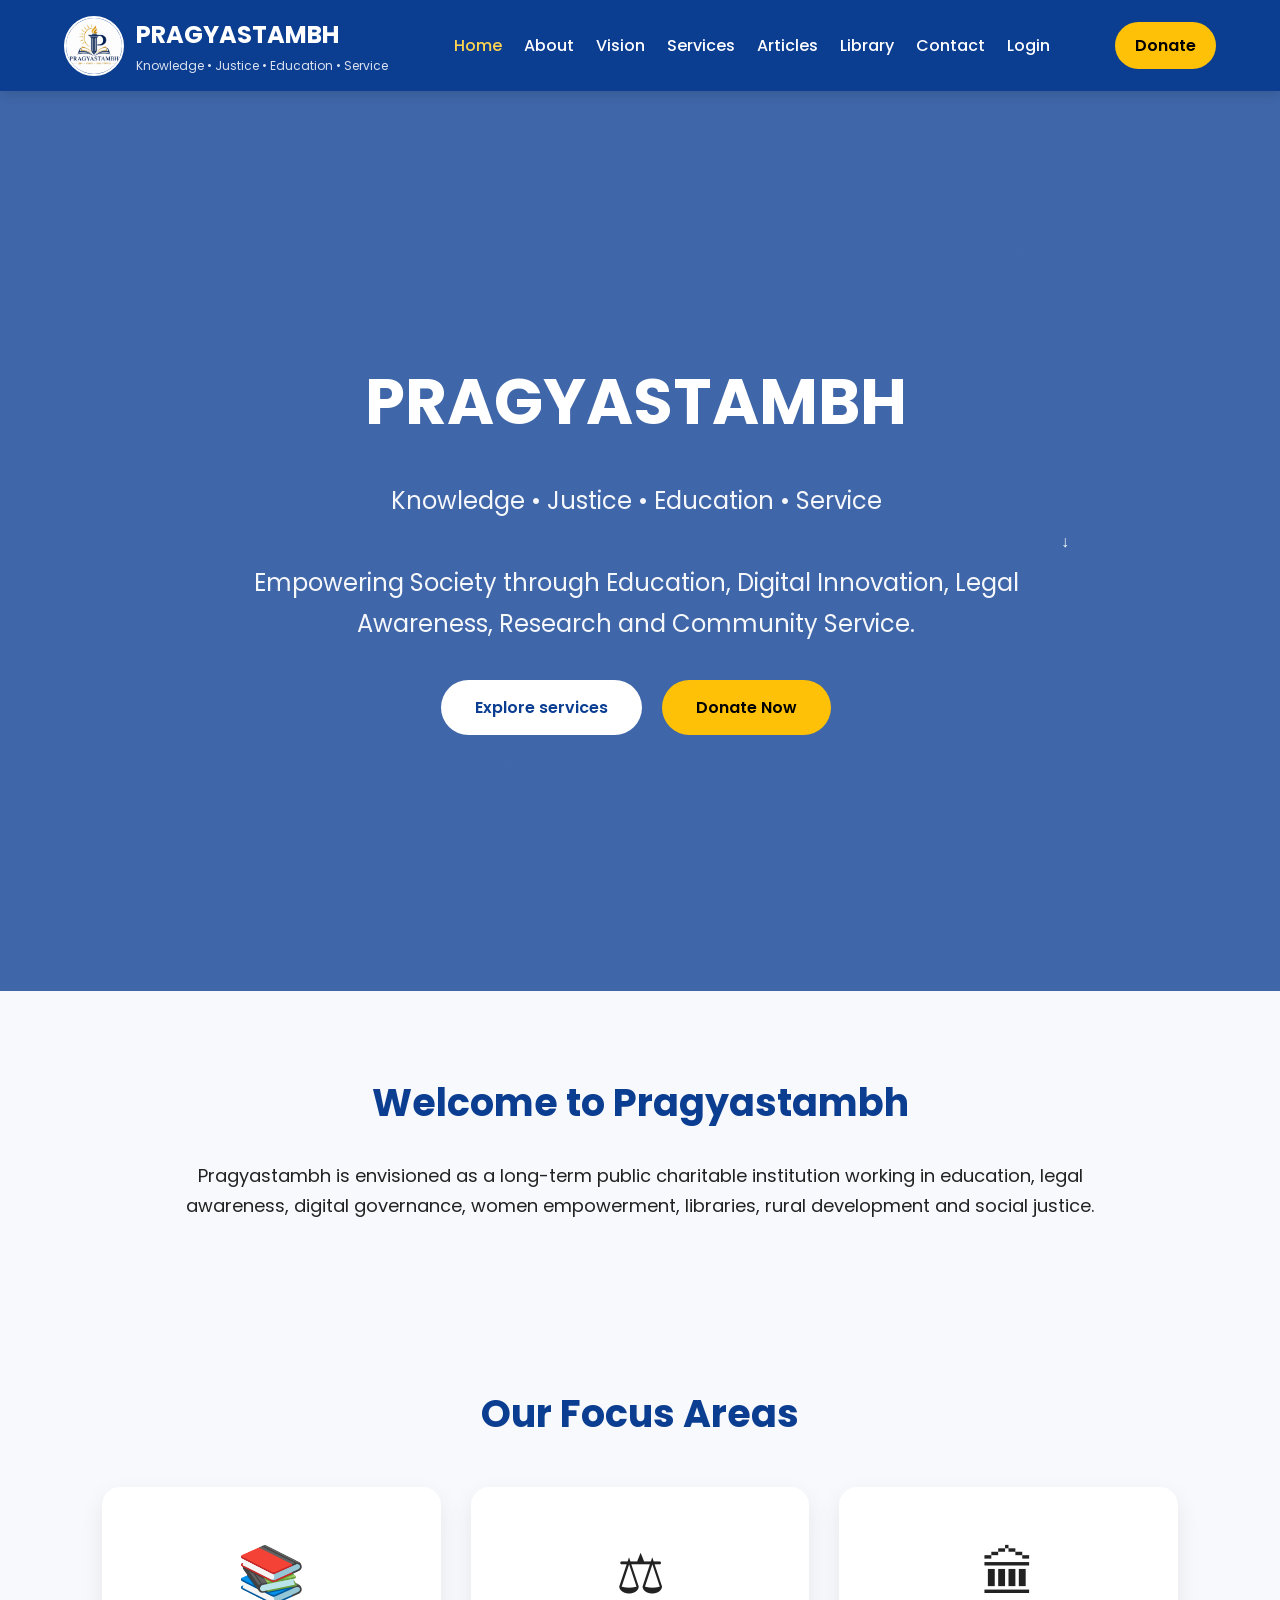
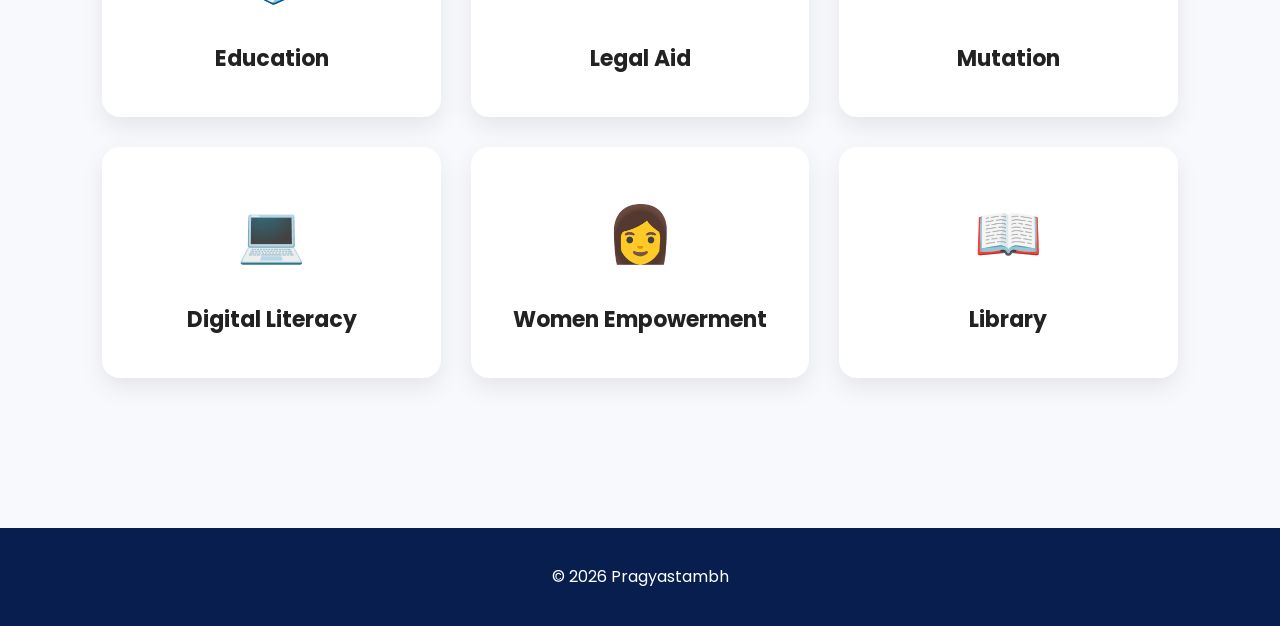
==== index.html @ 7513f8e3 "Update index.html" ====
<!DOCTYPE html>
<html lang="en">

<head>

<meta charset="UTF-8">

<meta name="viewport"
content="width=device-width,initial-scale=1.0">

<title>Pragyastambh</title>

<link rel="preconnect" href="https://fonts.googleapis.com">

<link rel="preconnect"
href="https://fonts.gstatic.com"
crossorigin>

<link href="https://fonts.googleapis.com/css2?family=Poppins:wght@300;400;500;600;700&display=swap"
rel="stylesheet">

<link rel="stylesheet"
href="css/style.css">

<link rel="stylesheet"
href="css/mobile.css">

</head>

<body>

<header>

<header class="header">

<div class="container">

<div class="logo">

<a href="index.html">

<img src="images/logo.png" alt="Logo">

<div>

<h2>PRAGYASTAMBH</h2>

<p>Knowledge • Justice • Education • Service</p>

</div>

</a>

</div>

<nav class="navbar" id="navbar">

<a class="active" href="index.html">Home</a>

<a href="about.html">About</a>

<a href="vision.html">Vision</a>

<a href="services.html">Services</a>

<a href="articles.html">Articles</a>

<a href="library.html">Library</a>

<a href="contact.html">Contact</a>

<a href="login.html">Login</a>

</nav>

<a href="donate.html" class="donate-btn">

Donate

</a>

<button class="menu-toggle" id="menu-toggle">

☰

</button>

</div>

</header>

<section class="hero">

<div class="overlay">

<h1>

PRAGYASTAMBH 

</h1>

<p>

Knowledge • Justice • Education • Service

<br><br>

Empowering Society through Education,
Digital Innovation, Legal Awareness,
Research and Community Service.

</p>

<div class="buttons">

<a href="services.html">

Explore services

</a>

<a href="donate.html">

Donate Now

</a>

</div>

</div>
<div class="scroll-down">

↓

</div>

</section>


<section class="intro">

<h2>

Welcome to Pragyastambh

</h2>

<p>

Pragyastambh is envisioned as a long-term public charitable institution working in education, legal awareness, digital governance, women empowerment, libraries, rural development and social justice.

</p>

</section>

<section class="services">

<h2>

Our Focus Areas

</h2>

<div class="grid">

<div>

📚

<h3>Education</h3>

</div>

<div>

⚖

<h3>Legal Aid</h3>

</div>

<div>

🏛

<h3>Mutation</h3>

</div>

<div>

💻

<h3>Digital Literacy</h3>

</div>

<div>

👩

<h3>Women Empowerment</h3>

</div>

<div>

📖

<h3>Library</h3>

</div>

</div>

</section>

<footer>

© 2026 Pragyastambh

</footer>

<script src="js/script.js"></script>
  <script src="js/menu.js"></script>

</body>

</html>
---- css/style.css ----
/* ===========================
   PRAGYASTAMBH THEME
   Version 1.0
=========================== */

*{
margin:0;
padding:0;
box-sizing:border-box;
}

html{
scroll-behavior:smooth;
}

body{

font-family:'Poppins',sans-serif;

background:#f7f9fc;

color:#222;

line-height:1.7;

}

/* =======================
HEADER
======================= */


.header{
    position:sticky;
    top:0;
    width:100%;
    background:#0B3D91;
    z-index:1000;
    box-shadow:0 2px 12px rgba(0,0,0,.15);
}

.container{
    width:90%;
    max-width:1200px;
    margin:auto;
    display:flex;
    align-items:center;
    justify-content:space-between;
    padding:15px 0;
}

.logo a{
    display:flex;
    align-items:center;
    gap:12px;
    text-decoration:none;
    color:#fff;
}

.logo img{
    width:60px;
    height:60px;
    border-radius:50%;
    object-fit:cover;
    background:#fff;
    border:2px solid #fff;
}

.logo h2{
    font-size:24px;
    margin:0;
}

.logo p{
    font-size:12px;
    margin:0;
    opacity:.85;
}

.navbar{
    display:flex;
    gap:22px;
}

.navbar a{
    color:#fff;
    text-decoration:none;
    font-weight:500;
    transition:.3s;
}

.navbar a:hover,
.navbar a.active{
    color:#FFD54F;
}

.donate-btn{
    background:#FFC107;
    color:#000;
    text-decoration:none;
    padding:10px 20px;
    border-radius:30px;
    font-weight:600;
}

.menu-toggle{
    display:none;
    font-size:28px;
    color:#fff;
    background:none;
    border:none;
    cursor:pointer;
}
/* Login Button */

.login{

border:2px solid white;

padding:9px 22px;

border-radius:40px;

}

/* =======================
HERO
======================= */

.hero{

height:100vh;

background:

linear-gradient(

rgba(11,61,145,.78),

rgba(11,61,145,.78)

),

url("../images/hero.jpg");

background-size:cover;

background-position:center;

display:flex;

justify-content:center;

align-items:center;

text-align:center;

color:white;

padding:20px;
background-repeat:no-repeat;

}

.overlay{

max-width:850px;

}

.hero h1{
    font-size:clamp(38px,6vw,64px);
    margin-bottom:25px;
    font-weight:700;
   }

.hero p{
    font-size:clamp(18px,2.5vw,24px);
    opacity:.95;
    margin-bottom:35px;
}


.buttons{

display:flex;

justify-content:center;

gap:20px;

}

.buttons a{

text-decoration:none;

padding:14px 34px;

border-radius:50px;

font-weight:600;

transition:.3s;

}

.buttons a:first-child{

background:white;

color:#0B3D91;

}

.buttons a:last-child{

background:#FFC107;

color:#000;

}

.buttons a:hover{

transform:translateY(-3px);

}

/* =======================
SECTION
======================= */

section{

padding:80px 8%;

}

section h2{

text-align:center;

font-size:38px;

margin-bottom:25px;

color:#0B3D91;

}

/* =======================
INTRO
======================= */

.intro p{

max-width:950px;

margin:auto;

font-size:18px;

text-align:center;

}

/* =======================
SERVICE GRID
======================= */

.grid{

display:grid;

grid-template-columns:

repeat(auto-fit,minmax(260px,1fr));

gap:30px;

margin-top:40px;

}

.grid div{

background:white;

padding:40px;

border-radius:18px;

text-align:center;

box-shadow:0 10px 25px rgba(0,0,0,.08);

transition:.3s;

}

.grid div:hover{

transform:translateY(-8px);

}

.grid div{

font-size:55px;

}

.grid h3{

margin-top:20px;

font-size:22px;

}

/* =======================
FOOTER
======================= */

footer{

background:#081E4F;

color:white;

text-align:center;

padding:35px;

margin-top:70px;

  }
---- css/mobile.css ----
@media (max-width:768px){

.container{
    flex-wrap:wrap;
    padding:12px 0;
}

.menu-toggle{
    display:block;
    font-size:34px;
}

.navbar{
    display:none;
    flex-direction:column;
    width:100%;
    background:#0B3D91;
    margin-top:15px;
    padding:15px 0;
    border-top:1px solid rgba(255,255,255,.2);
}

.navbar.show{
    display:flex;
}

.navbar a{
    padding:14px 20px;
    font-size:17px;
    text-align:center;
}

.donate-btn{
    display:none;
}

.logo img{
    width:50px;
    height:50px;
}

.logo h2{
    font-size:18px;
}

.logo p{
    font-size:10px;
}

.hero{
    min-height:100vh;
    padding:40px 20px;
}

.hero h1{
    font-size:42px;
    line-height:1.25;
}

.hero p{
    font-size:20px;
    line-height:1.7;
}

.buttons{
    flex-direction:column;
    gap:18px;
}

.buttons a{
    width:100%;
    max-width:320px;
    margin:auto;
    text-align:center;
}

section{
    padding:60px 20px;
}

section h2{
    font-size:32px;
}

.intro p{
    font-size:17px;
}

.grid{
    grid-template-columns:1fr;
    gap:20px;
}

.grid div{
    padding:30px;
}

footer{
    padding:25px;
}

}
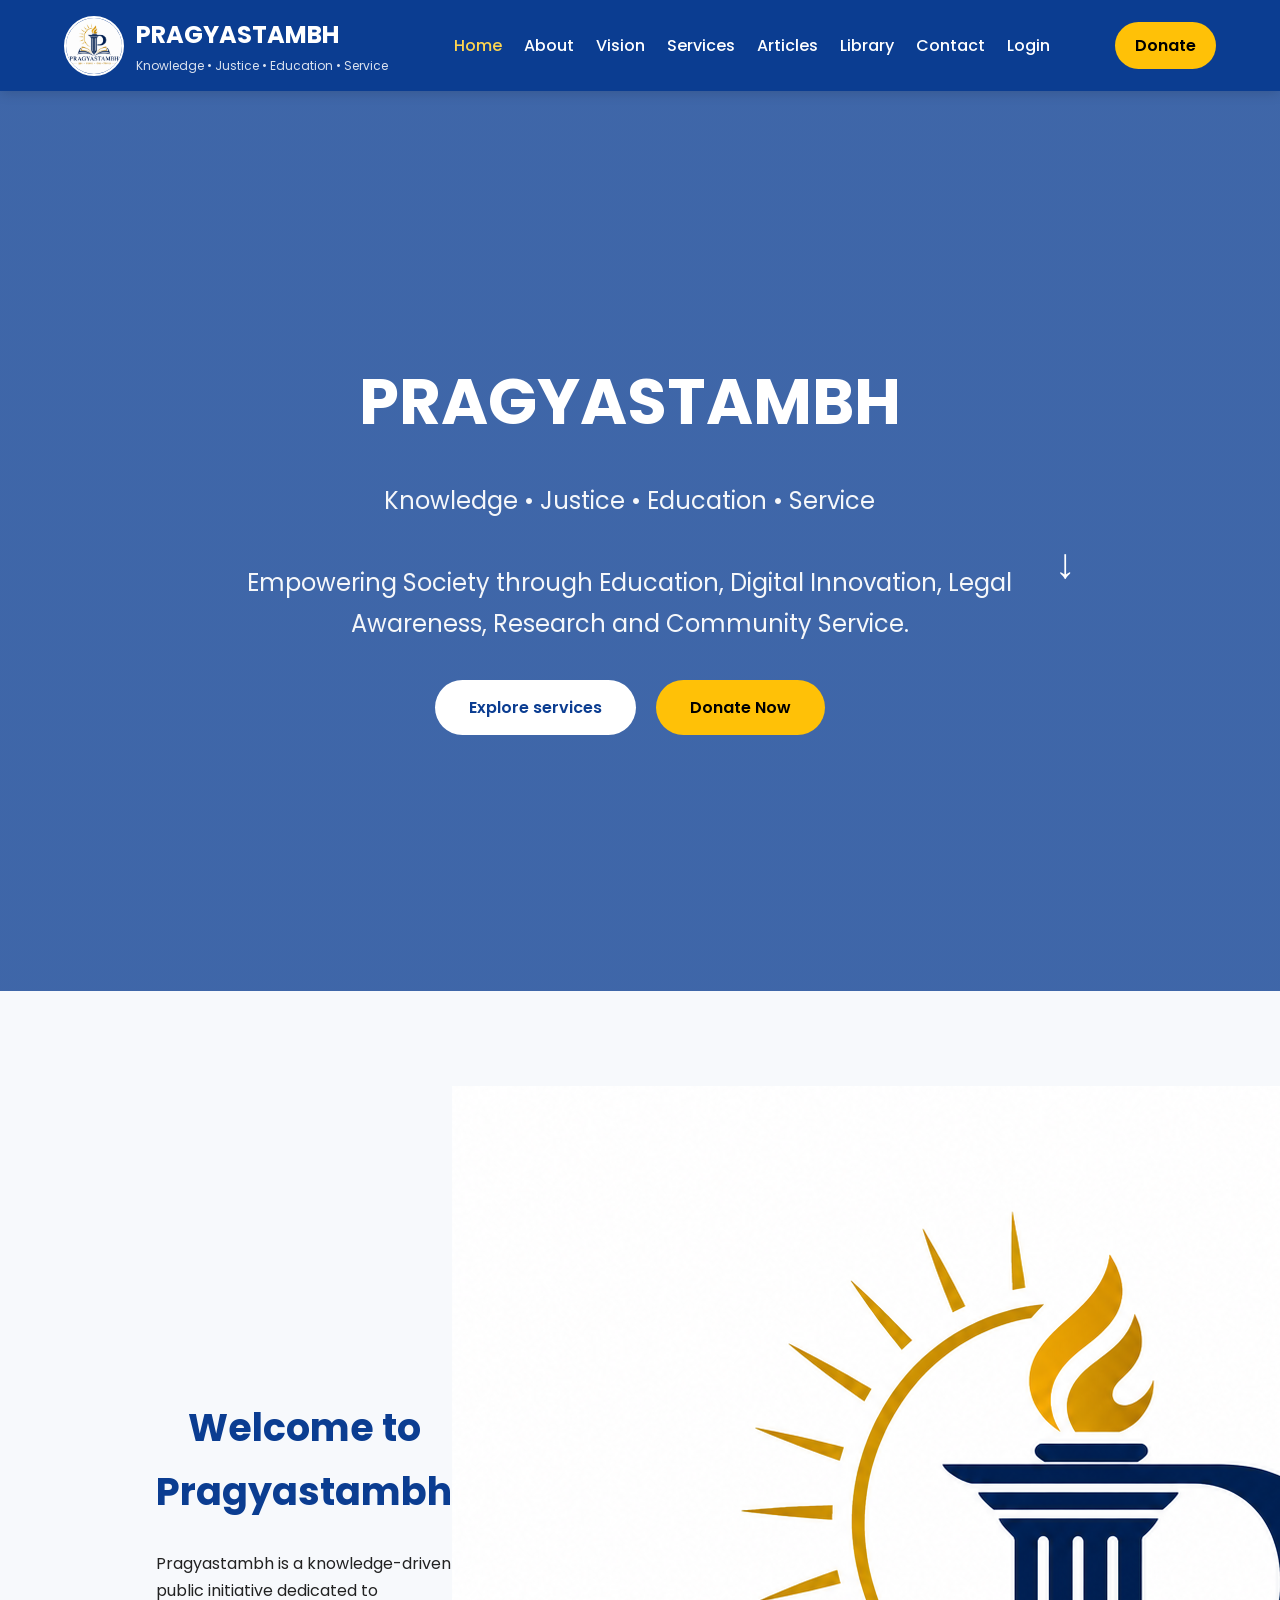
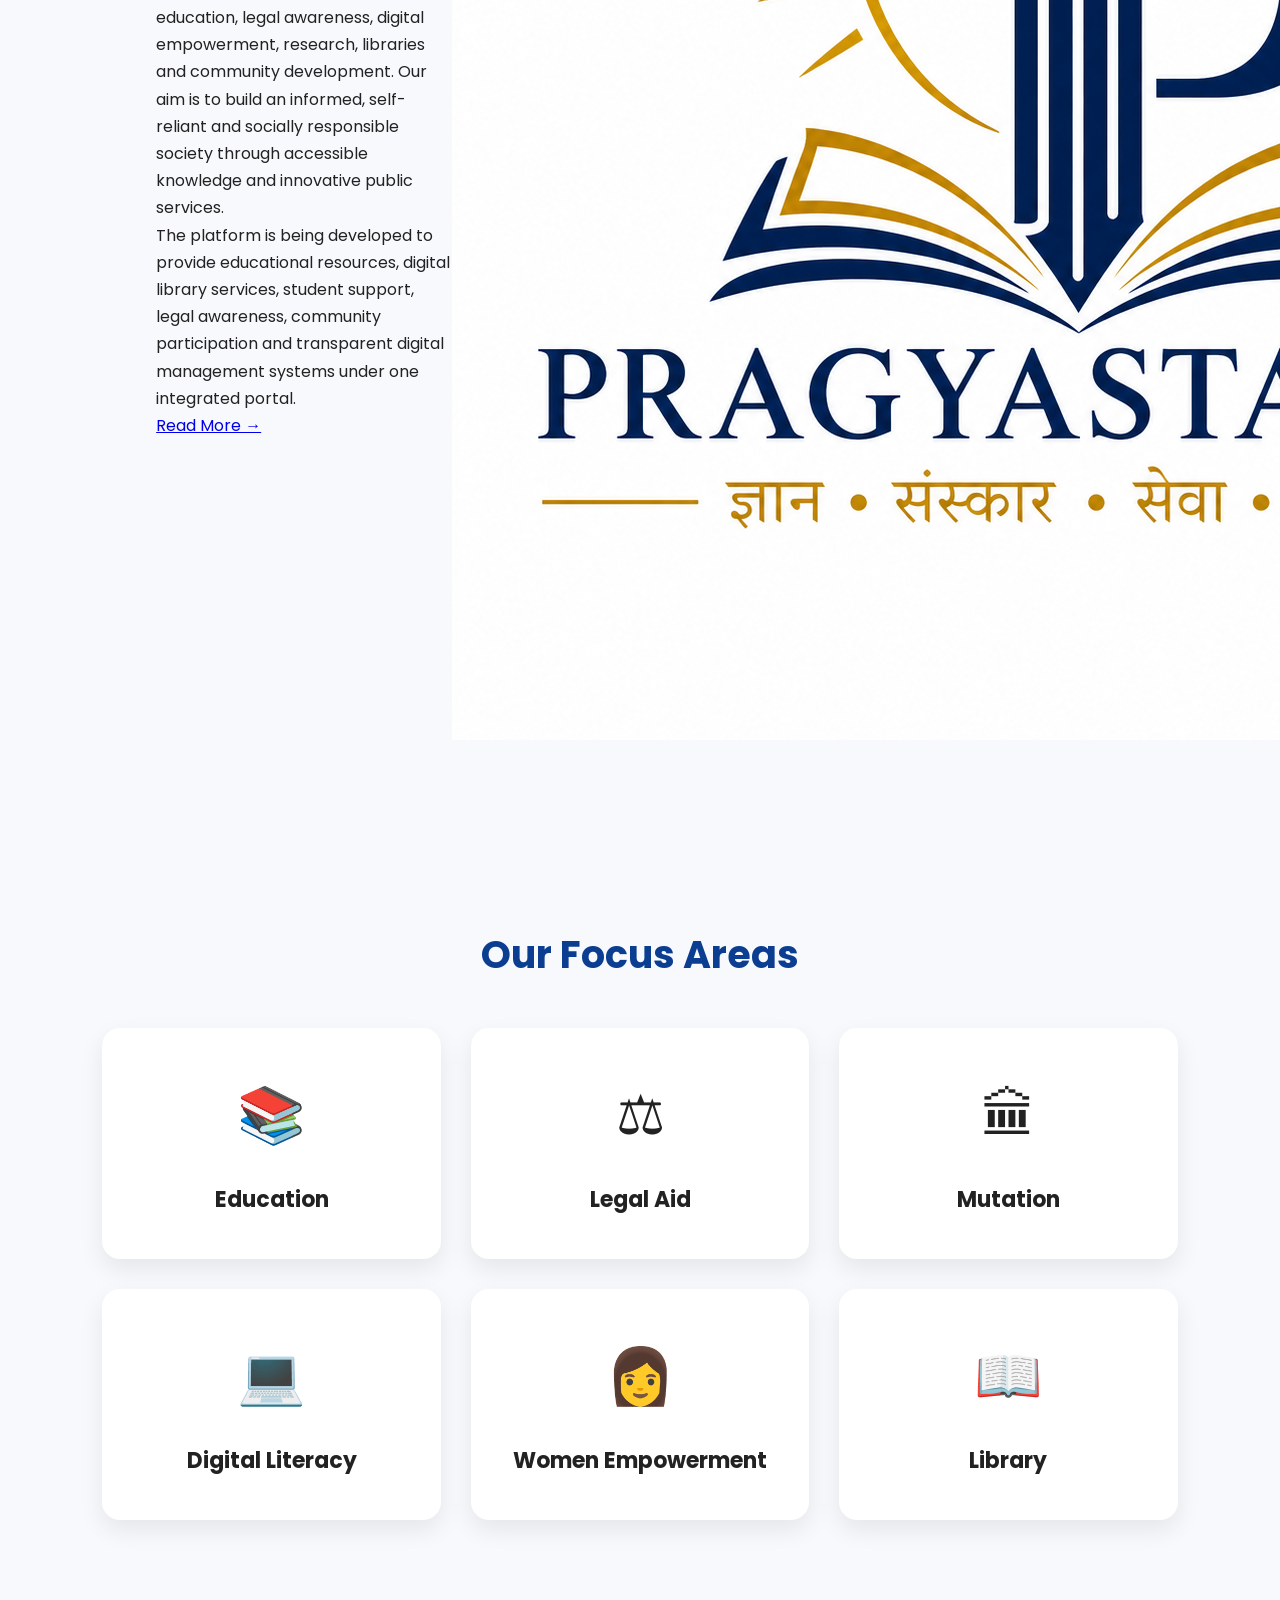
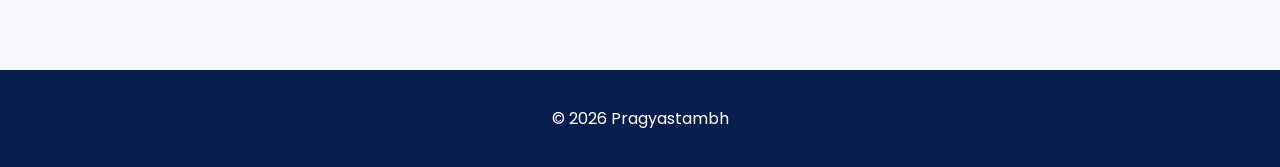
==== commit 97bbe284: "Update index.html" ====
--- a/index.html
+++ b/index.html
@@ -137,19 +137,41 @@
 </section>
 
 
-<section class="intro">
-
-<h2>
-
-Welcome to Pragyastambh
-
-</h2>
+<section class="welcome">
+
+<div class="container">
+
+<div class="welcome-text">
+
+<h2>Welcome to Pragyastambh</h2>
 
 <p>
 
-Pragyastambh is envisioned as a long-term public charitable institution working in education, legal awareness, digital governance, women empowerment, libraries, rural development and social justice.
+Pragyastambh is a knowledge-driven public initiative dedicated to education, legal awareness, digital empowerment, research, libraries and community development. Our aim is to build an informed, self-reliant and socially responsible society through accessible knowledge and innovative public services.
 
 </p>
+
+<p>
+
+The platform is being developed to provide educational resources, digital library services, student support, legal awareness, community participation and transparent digital management systems under one integrated portal.
+
+</p>
+
+<a href="about.html" class="read-btn">
+
+Read More →
+
+</a>
+
+</div>
+
+<div class="welcome-image">
+
+<img src="images/logo.png" alt="Pragyastambh Logo">
+
+</div>
+
+</div>
 
 </section>
 
--- a/css/style.css
+++ b/css/style.css
@@ -226,6 +226,41 @@
 transform:translateY(-3px);
 
 }
+.scroll-down{
+
+margin-top:45px;
+
+font-size:42px;
+
+animation: bounce 2s infinite;
+
+color:white;
+
+text-align:center;
+
+}
+
+@keyframes bounce{
+
+0%,20%,50%,80%,100%{
+
+transform:translateY(0);
+
+}
+
+40%{
+
+transform:translateY(-12px);
+
+}
+
+60%{
+
+transform:translateY(-6px);
+
+}
+
+   }
 
 /* =======================
 SECTION
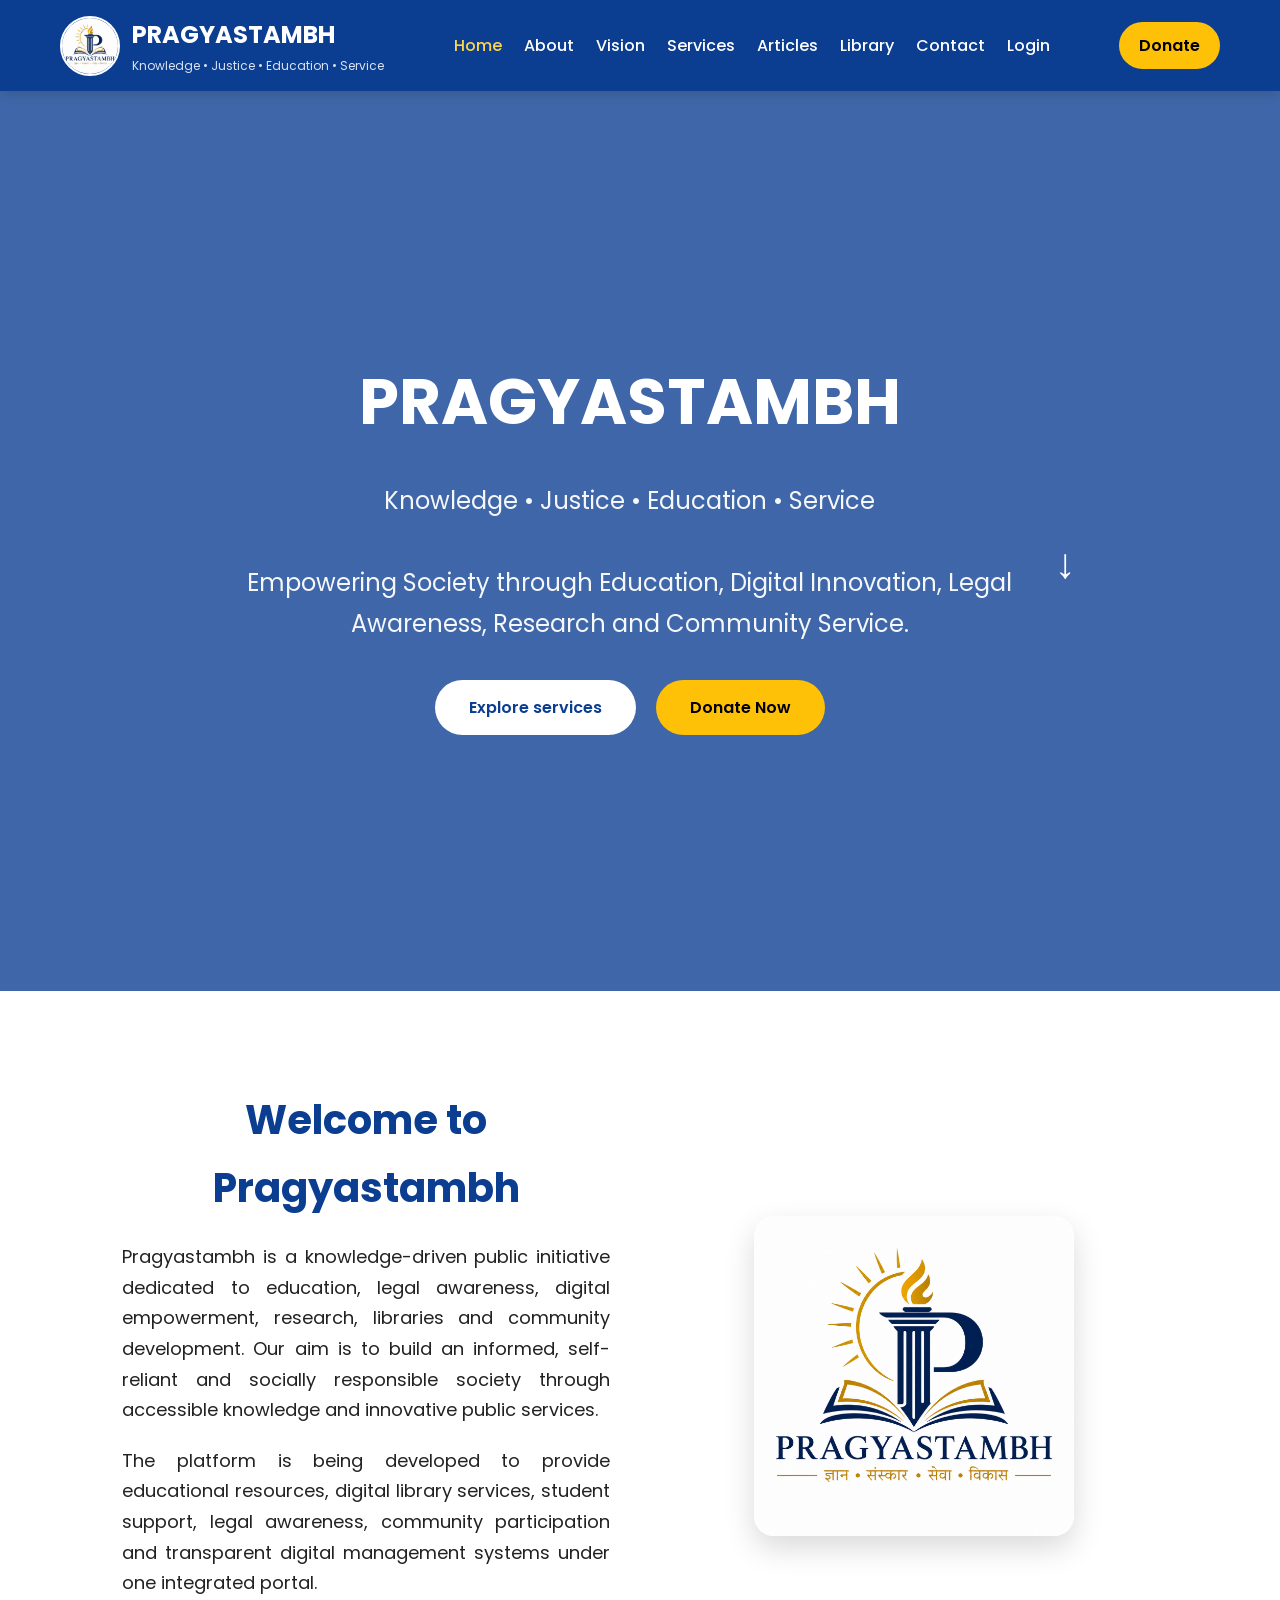
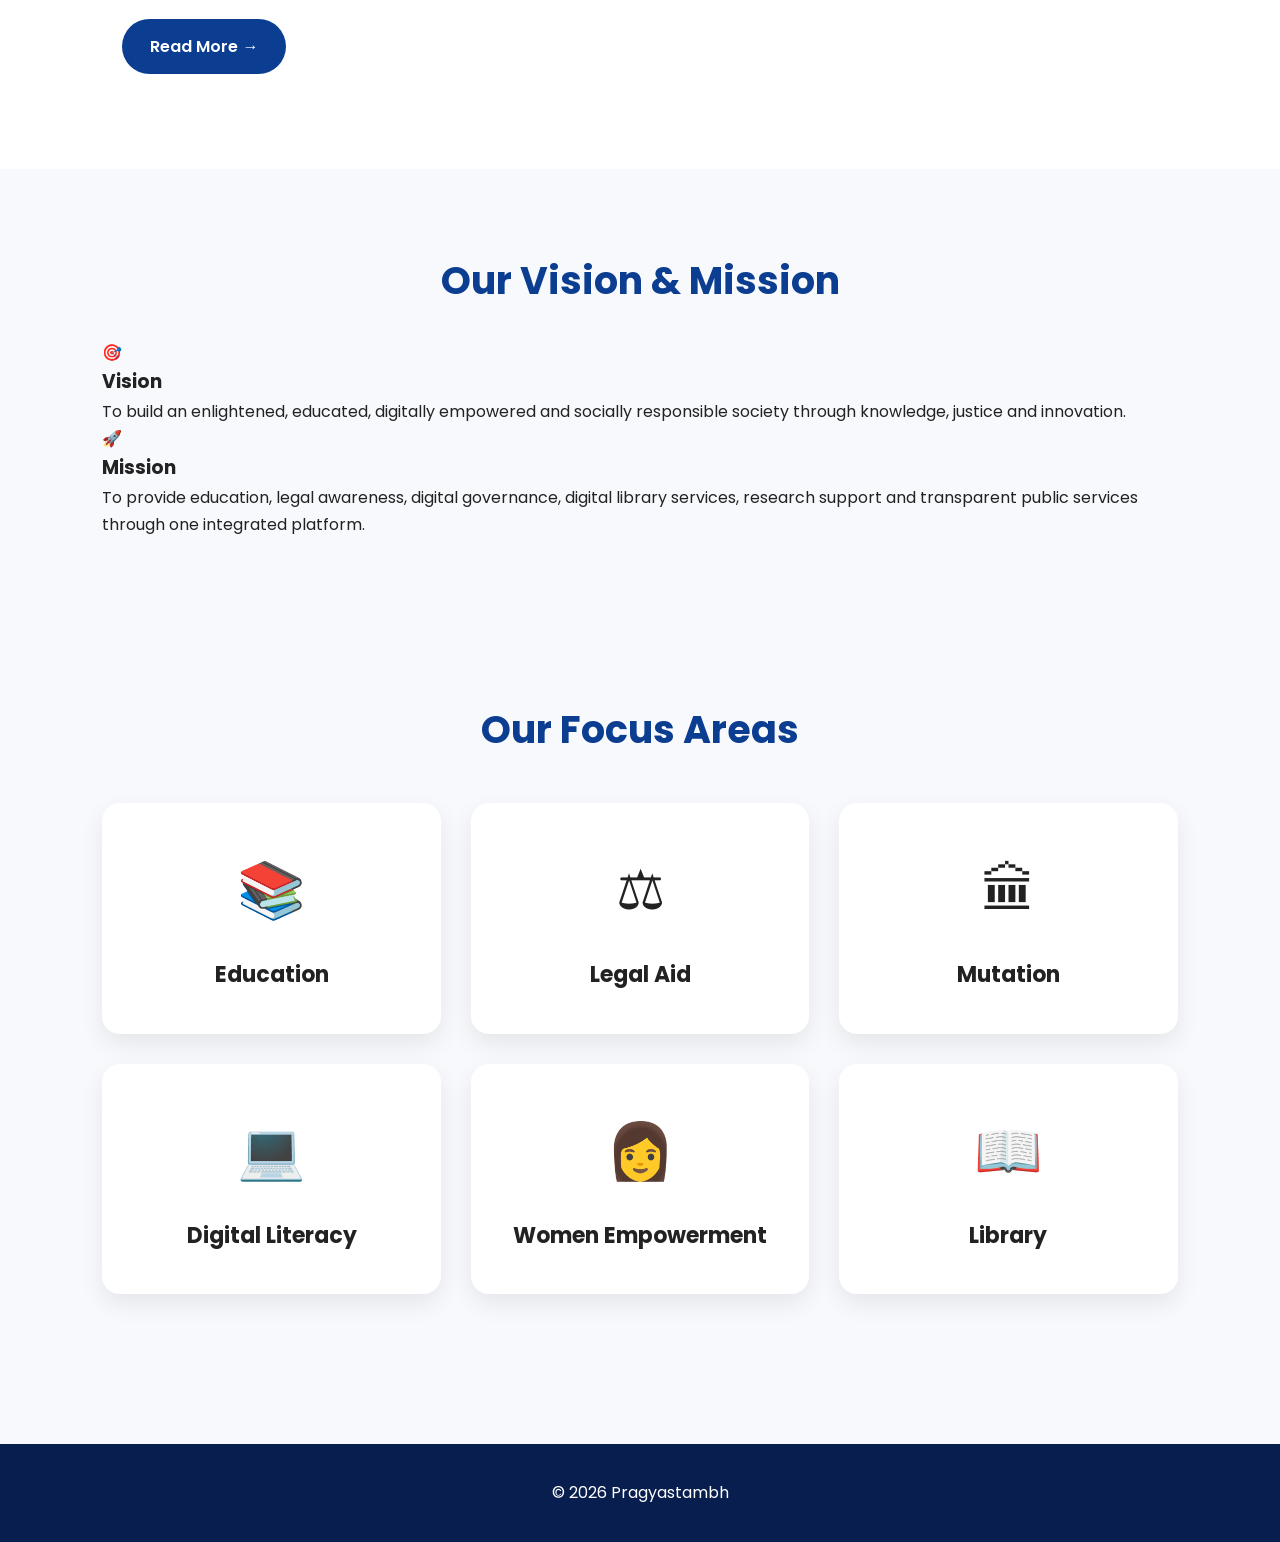
==== commit d72bd441: "Update index.html" ====
--- a/index.html
+++ b/index.html
@@ -174,7 +174,41 @@
 </div>
 
 </section>
-
+  
+<section class="vision">
+
+<h2>Our Vision & Mission</h2>
+
+<div class="vision-grid">
+
+<div class="vision-box">
+
+<div class="icon">🎯</div>
+
+<h3>Vision</h3>
+
+<p>
+To build an enlightened, educated, digitally empowered and socially responsible society through knowledge, justice and innovation.
+</p>
+
+</div>
+
+<div class="vision-box">
+
+<div class="icon">🚀</div>
+
+<h3>Mission</h3>
+
+<p>
+To provide education, legal awareness, digital governance, digital library services, research support and transparent public services through one integrated platform.
+</p>
+
+</div>
+
+</div>
+
+  </section>
+  
 <section class="services">
 
 <h2>
--- a/css/style.css
+++ b/css/style.css
@@ -22,6 +22,7 @@
 color:#222;
 
 line-height:1.7;
+overflow-x: hidden;
 
 }
 
@@ -40,13 +41,13 @@
 }
 
 .container{
-    width:90%;
+    width:100%;
     max-width:1200px;
-    margin:auto;
+    margin:0 auto;
+    padding:15px 20px;
     display:flex;
     align-items:center;
     justify-content:space-between;
-    padding:15px 0;
 }
 
 .logo a{
@@ -299,7 +300,101 @@
 text-align:center;
 
 }
-
+/* =======================
+WELCOME
+======================= */
+
+.welcome{
+
+background:#ffffff;
+
+}
+
+.welcome .container{
+
+display:flex;
+
+align-items:center;
+
+justify-content:space-between;
+
+gap:60px;
+
+}
+
+.welcome-text{
+
+flex:1;
+
+}
+
+.welcome-text h2{
+
+font-size:40px;
+
+color:#0B3D91;
+
+margin-bottom:20px;
+
+}
+
+.welcome-text p{
+
+font-size:18px;
+
+margin-bottom:20px;
+
+text-align:justify;
+
+}
+
+.read-btn{
+
+display:inline-block;
+
+background:#0B3D91;
+
+color:white;
+
+text-decoration:none;
+
+padding:14px 28px;
+
+border-radius:30px;
+
+font-weight:600;
+
+transition:.3s;
+
+}
+
+.read-btn:hover{
+
+background:#FFC107;
+
+color:black;
+
+}
+
+.welcome-image{
+
+flex:1;
+
+text-align:center;
+
+}
+
+.welcome-image img{
+
+max-width:320px;
+
+width:100%;
+
+border-radius:20px;
+
+box-shadow:0 12px 30px rgba(0,0,0,.15);
+
+}
 /* =======================
 SERVICE GRID
 ======================= */
--- a/css/mobile.css
+++ b/css/mobile.css
@@ -85,7 +85,40 @@
 .intro p{
     font-size:17px;
 }
+.welcome .container{
 
+flex-direction:column;
+
+text-align:center;
+
+}
+
+.welcome-text h2{
+
+font-size:30px;
+
+}
+
+.welcome-text p{
+
+text-align:left;
+
+font-size:17px;
+
+}
+
+.welcome-image{
+
+margin-top:30px;
+
+}
+
+.welcome-image img{
+
+max-width:220px;
+
+    }
+    
 .grid{
     grid-template-columns:1fr;
     gap:20px;
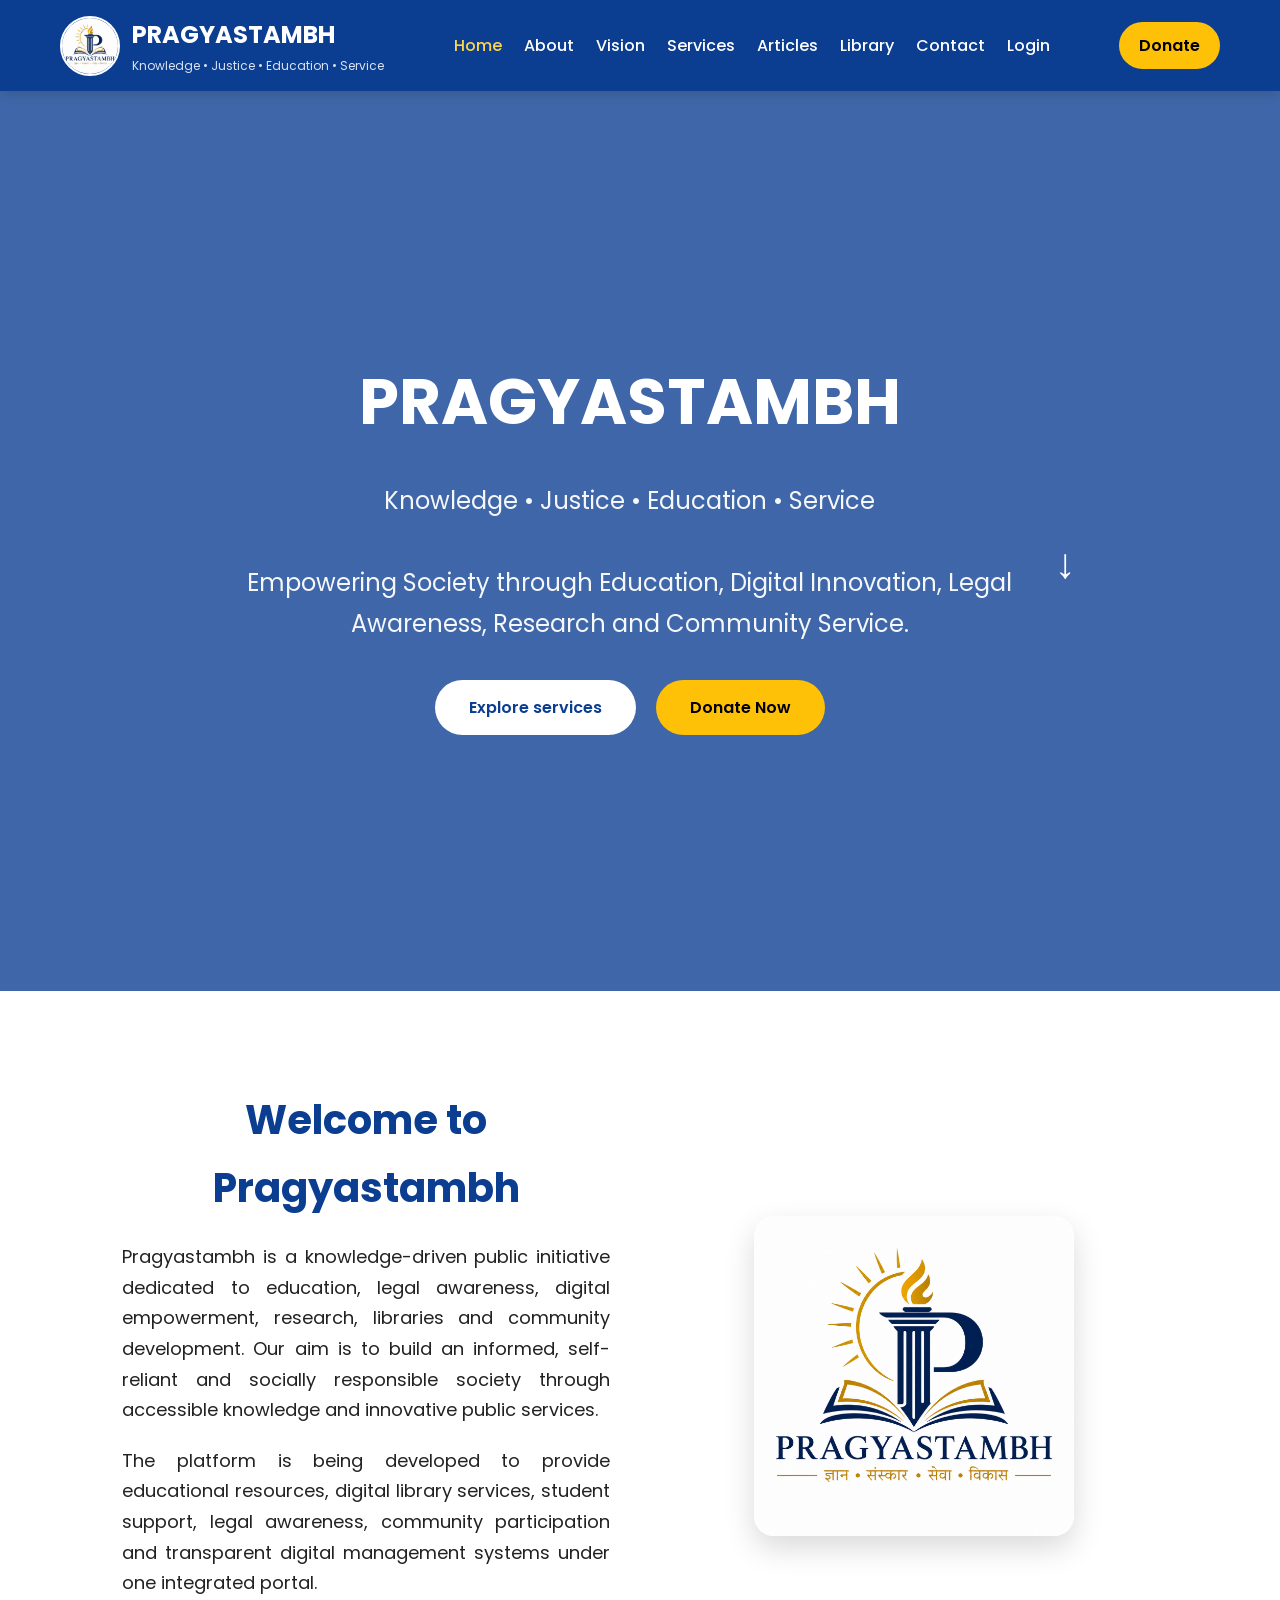
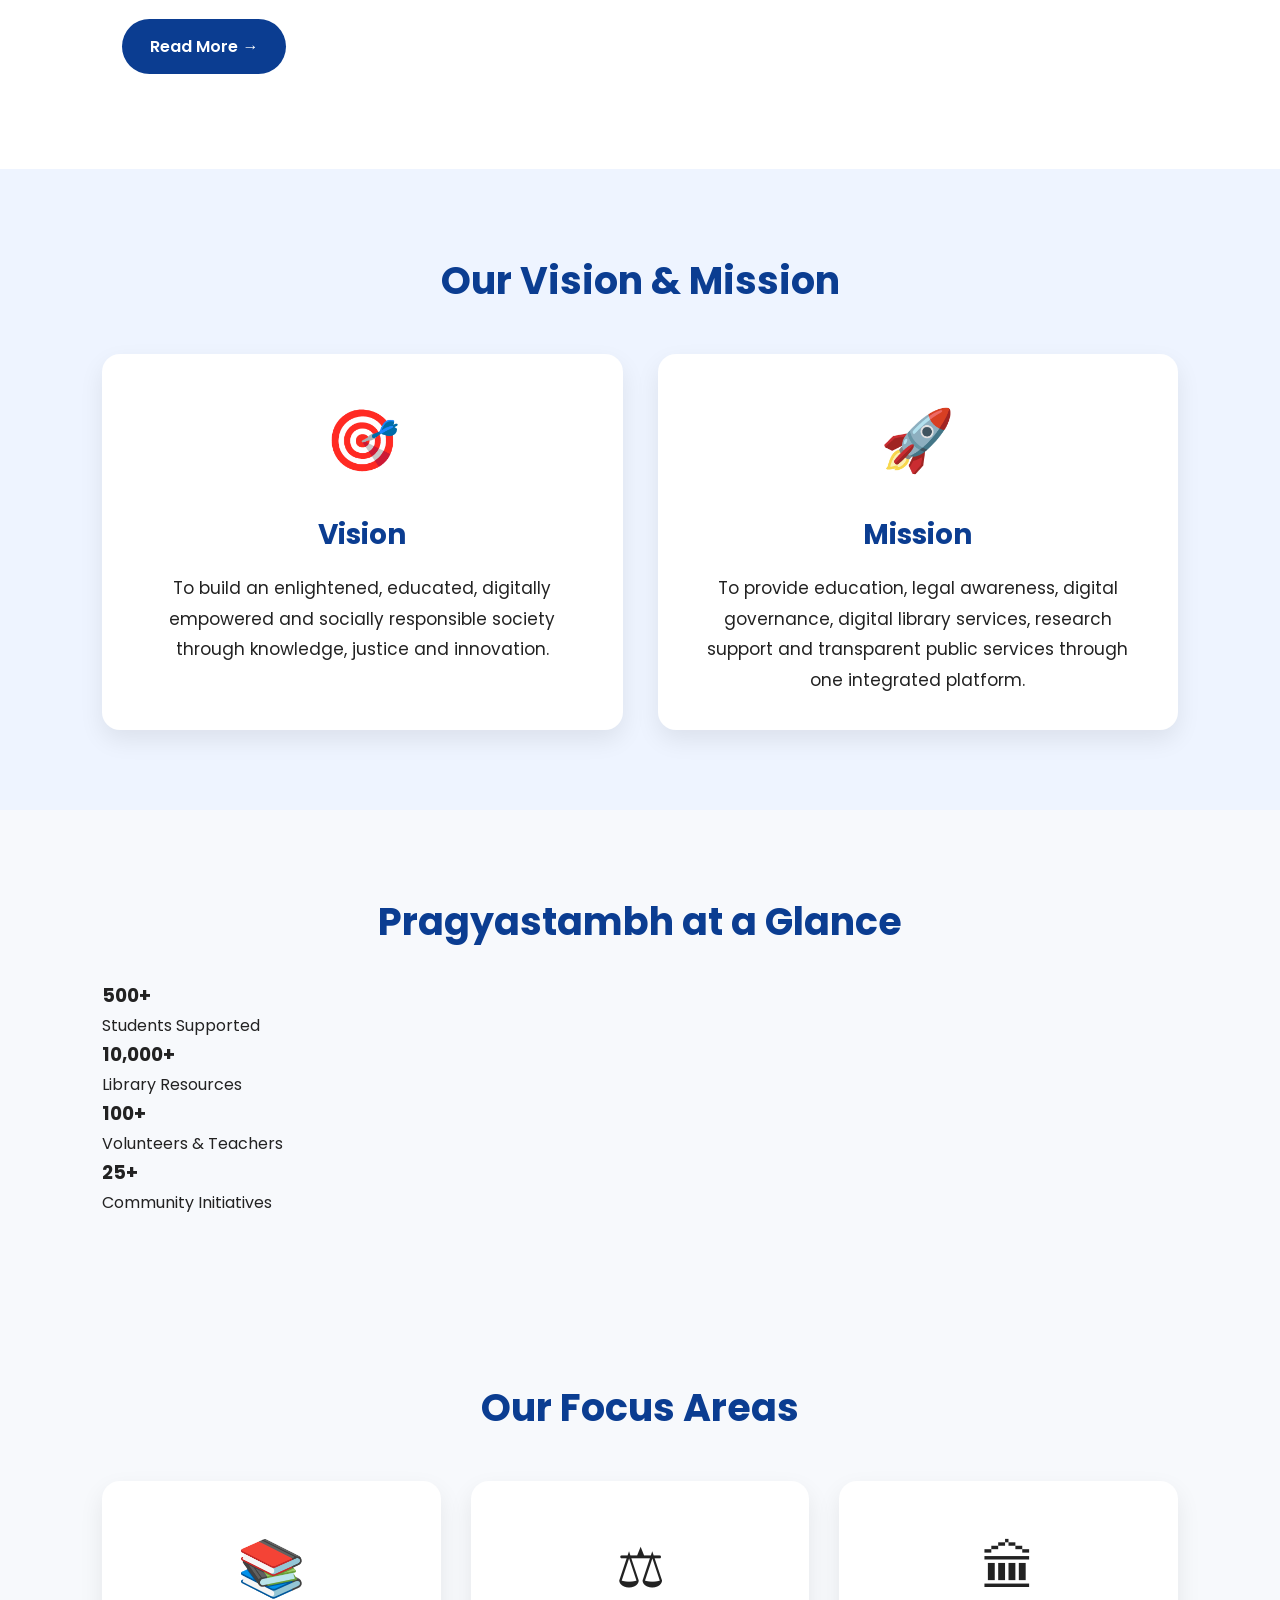
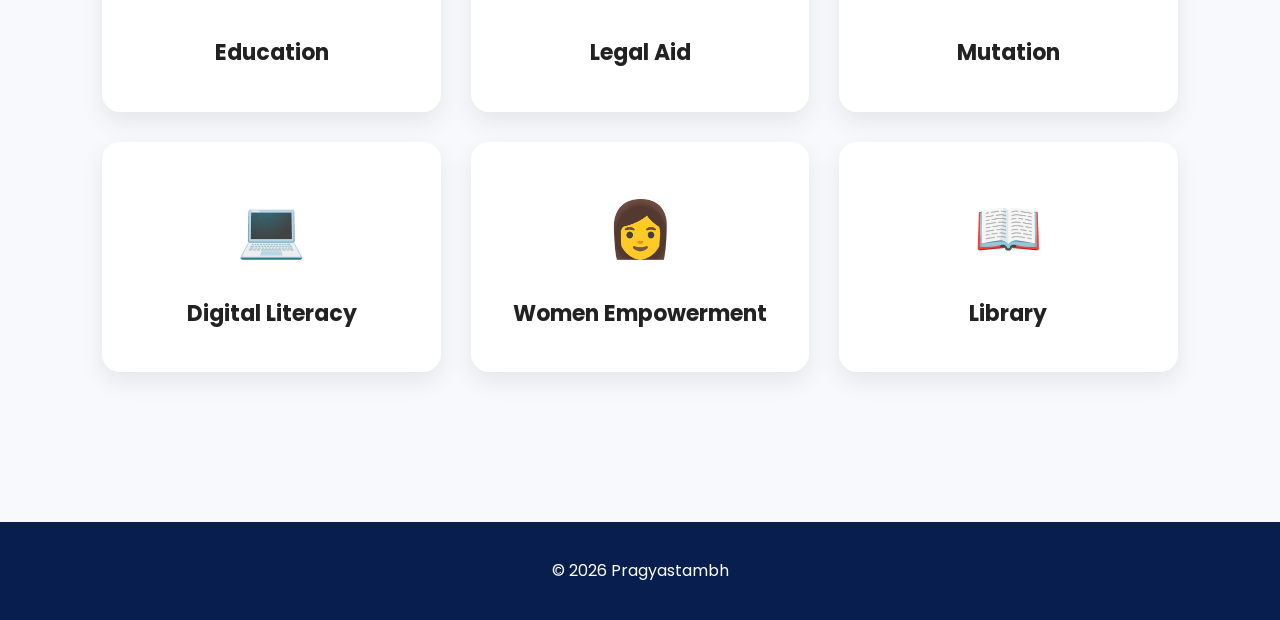
==== commit db746737: "Update index.html" ====
--- a/index.html
+++ b/index.html
@@ -208,6 +208,36 @@
 </div>
 
   </section>
+
+<section class="stats">
+
+<h2>Pragyastambh at a Glance</h2>
+
+<div class="stats-grid">
+
+<div class="stat-box">
+<h3>500+</h3>
+<p>Students Supported</p>
+</div>
+
+<div class="stat-box">
+<h3>10,000+</h3>
+<p>Library Resources</p>
+</div>
+
+<div class="stat-box">
+<h3>100+</h3>
+<p>Volunteers & Teachers</p>
+</div>
+
+<div class="stat-box">
+<h3>25+</h3>
+<p>Community Initiatives</p>
+</div>
+
+</div>
+
+</section>
   
 <section class="services">
 
--- a/css/style.css
+++ b/css/style.css
@@ -395,6 +395,77 @@
 box-shadow:0 12px 30px rgba(0,0,0,.15);
 
 }
+
+/* =======================
+VISION
+======================= */
+
+.vision{
+
+background:#eef4ff;
+
+}
+
+.vision-grid{
+
+display:grid;
+
+grid-template-columns:repeat(auto-fit,minmax(320px,1fr));
+
+gap:35px;
+
+margin-top:40px;
+
+}
+
+.vision-box{
+
+background:white;
+
+padding:35px;
+
+border-radius:18px;
+
+box-shadow:0 10px 25px rgba(0,0,0,.08);
+
+text-align:center;
+
+transition:.3s;
+
+}
+
+.vision-box:hover{
+
+transform:translateY(-8px);
+
+}
+
+.icon{
+
+font-size:60px;
+
+margin-bottom:20px;
+
+}
+
+.vision-box h3{
+
+color:#0B3D91;
+
+margin-bottom:15px;
+
+font-size:28px;
+
+}
+
+.vision-box p{
+
+font-size:17px;
+
+line-height:1.8;
+
+}
+
 /* =======================
 SERVICE GRID
 ======================= */
--- a/css/mobile.css
+++ b/css/mobile.css
@@ -118,6 +118,24 @@
 max-width:220px;
 
     }
+
+    .vision-grid{
+
+grid-template-columns:1fr;
+
+}
+
+.vision-box{
+
+padding:25px;
+
+}
+
+.icon{
+
+font-size:48px;
+
+    }
     
 .grid{
     grid-template-columns:1fr;
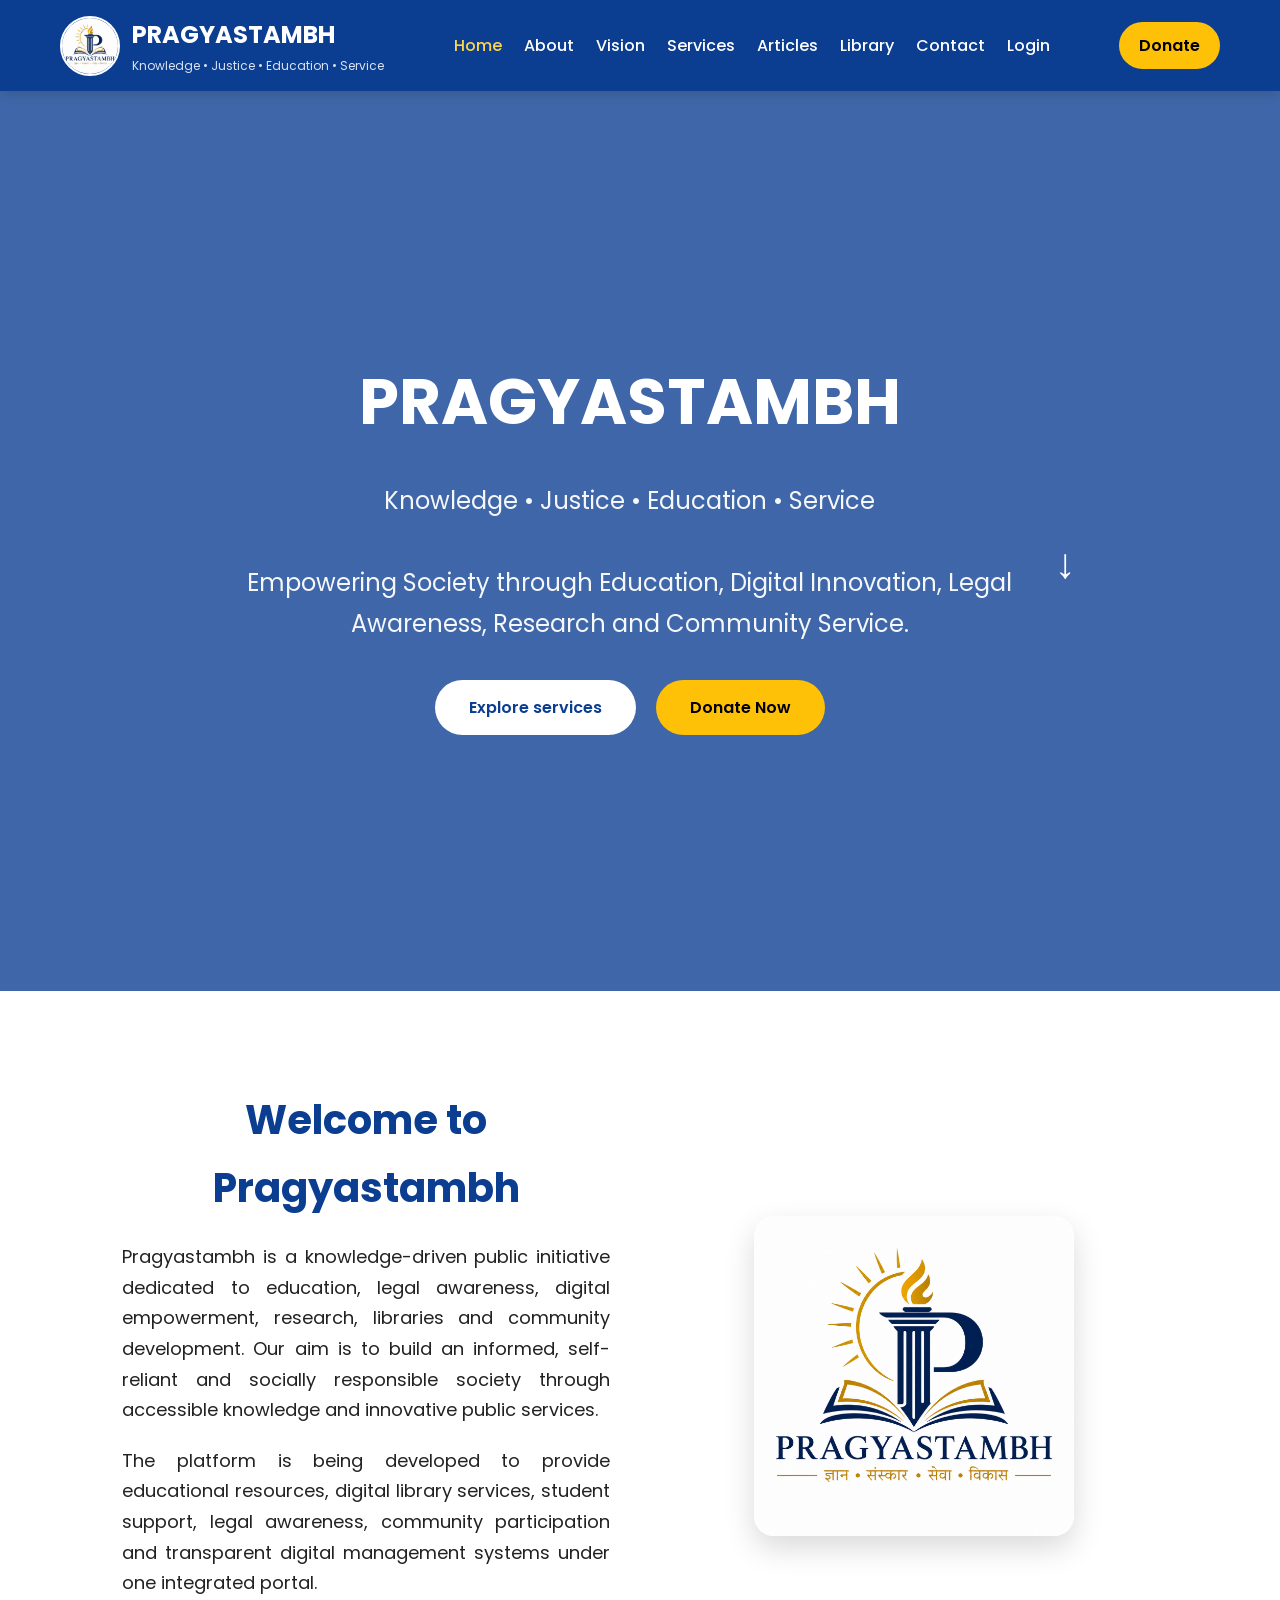
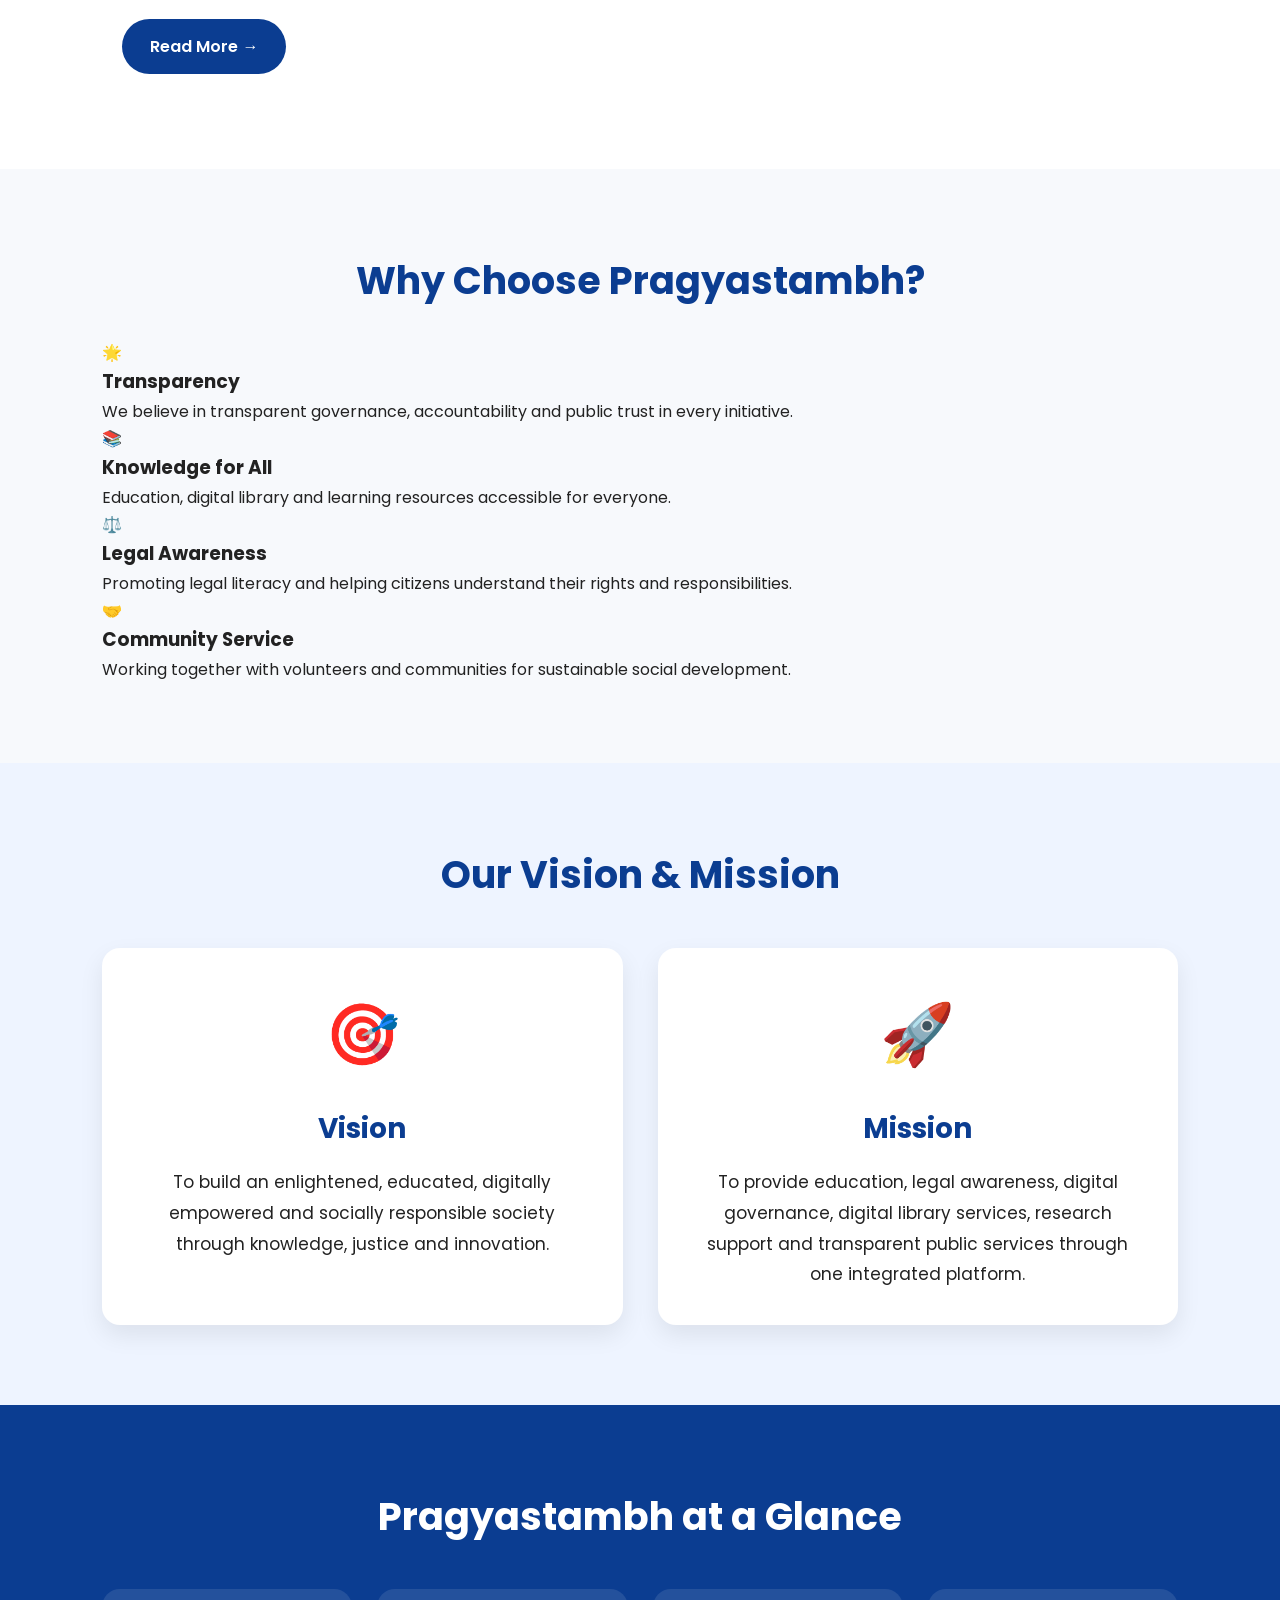
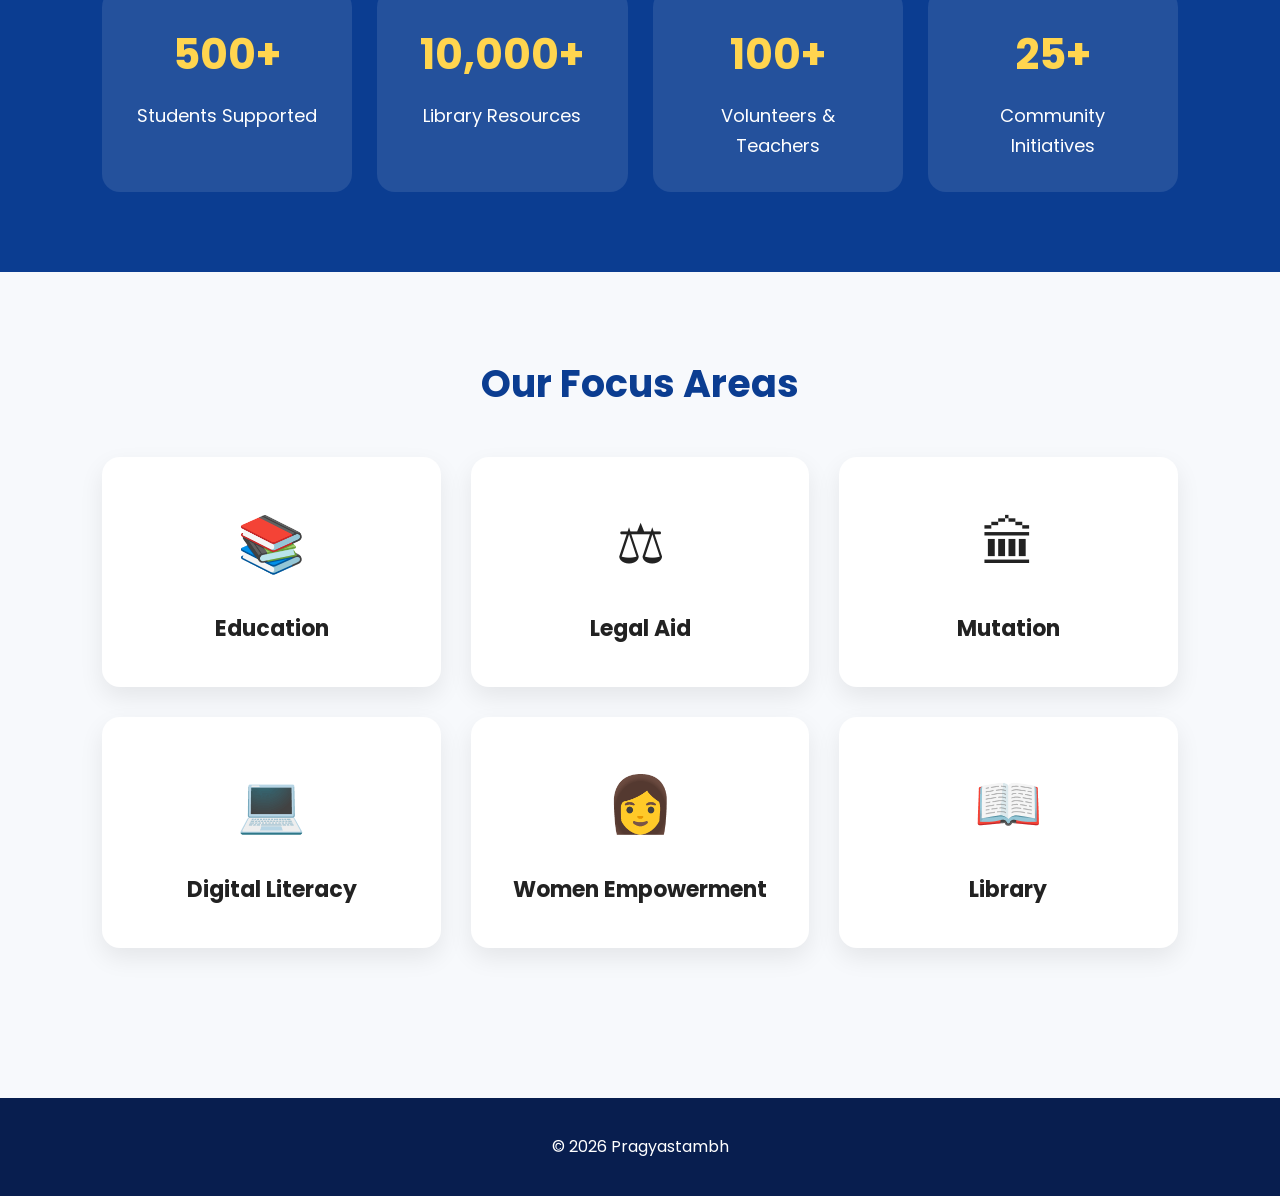
==== commit 9cffb588: "Update index.html" ====
--- a/index.html
+++ b/index.html
@@ -174,6 +174,48 @@
 </div>
 
 </section>
+
+  <section class="why-us">
+
+<h2>Why Choose Pragyastambh?</h2>
+
+<div class="why-grid">
+
+<div class="why-box">
+<div class="why-icon">🌟</div>
+<h3>Transparency</h3>
+<p>
+We believe in transparent governance, accountability and public trust in every initiative.
+</p>
+</div>
+
+<div class="why-box">
+<div class="why-icon">📚</div>
+<h3>Knowledge for All</h3>
+<p>
+Education, digital library and learning resources accessible for everyone.
+</p>
+</div>
+
+<div class="why-box">
+<div class="why-icon">⚖️</div>
+<h3>Legal Awareness</h3>
+<p>
+Promoting legal literacy and helping citizens understand their rights and responsibilities.
+</p>
+</div>
+
+<div class="why-box">
+<div class="why-icon">🤝</div>
+<h3>Community Service</h3>
+<p>
+Working together with volunteers and communities for sustainable social development.
+</p>
+</div>
+
+</div>
+
+  </section>
   
 <section class="vision">
 
--- a/css/style.css
+++ b/css/style.css
@@ -467,6 +467,49 @@
 }
 
 /* =======================
+STATISTICS
+======================= */
+
+.stats{
+    background:#0B3D91;
+    color:white;
+    text-align:center;
+}
+
+.stats h2{
+    color:white;
+}
+
+.stats-grid{
+    display:grid;
+    grid-template-columns:repeat(auto-fit,minmax(220px,1fr));
+    gap:25px;
+    margin-top:40px;
+}
+
+.stat-box{
+    background:rgba(255,255,255,.1);
+    padding:30px;
+    border-radius:18px;
+    transition:.3s;
+}
+
+.stat-box:hover{
+    transform:translateY(-6px);
+    background:rgba(255,255,255,.18);
+}
+
+.stat-box h3{
+    font-size:42px;
+    color:#FFD54F;
+    margin-bottom:10px;
+}
+
+.stat-box p{
+    font-size:18px;
+       }
+
+/* =======================
 SERVICE GRID
 ======================= */
 
--- a/css/mobile.css
+++ b/css/mobile.css
@@ -136,7 +136,13 @@
 font-size:48px;
 
     }
-    
+    .stats-grid{
+    grid-template-columns:1fr;
+}
+
+.stat-box h3{
+    font-size:36px;
+    }
 .grid{
     grid-template-columns:1fr;
     gap:20px;
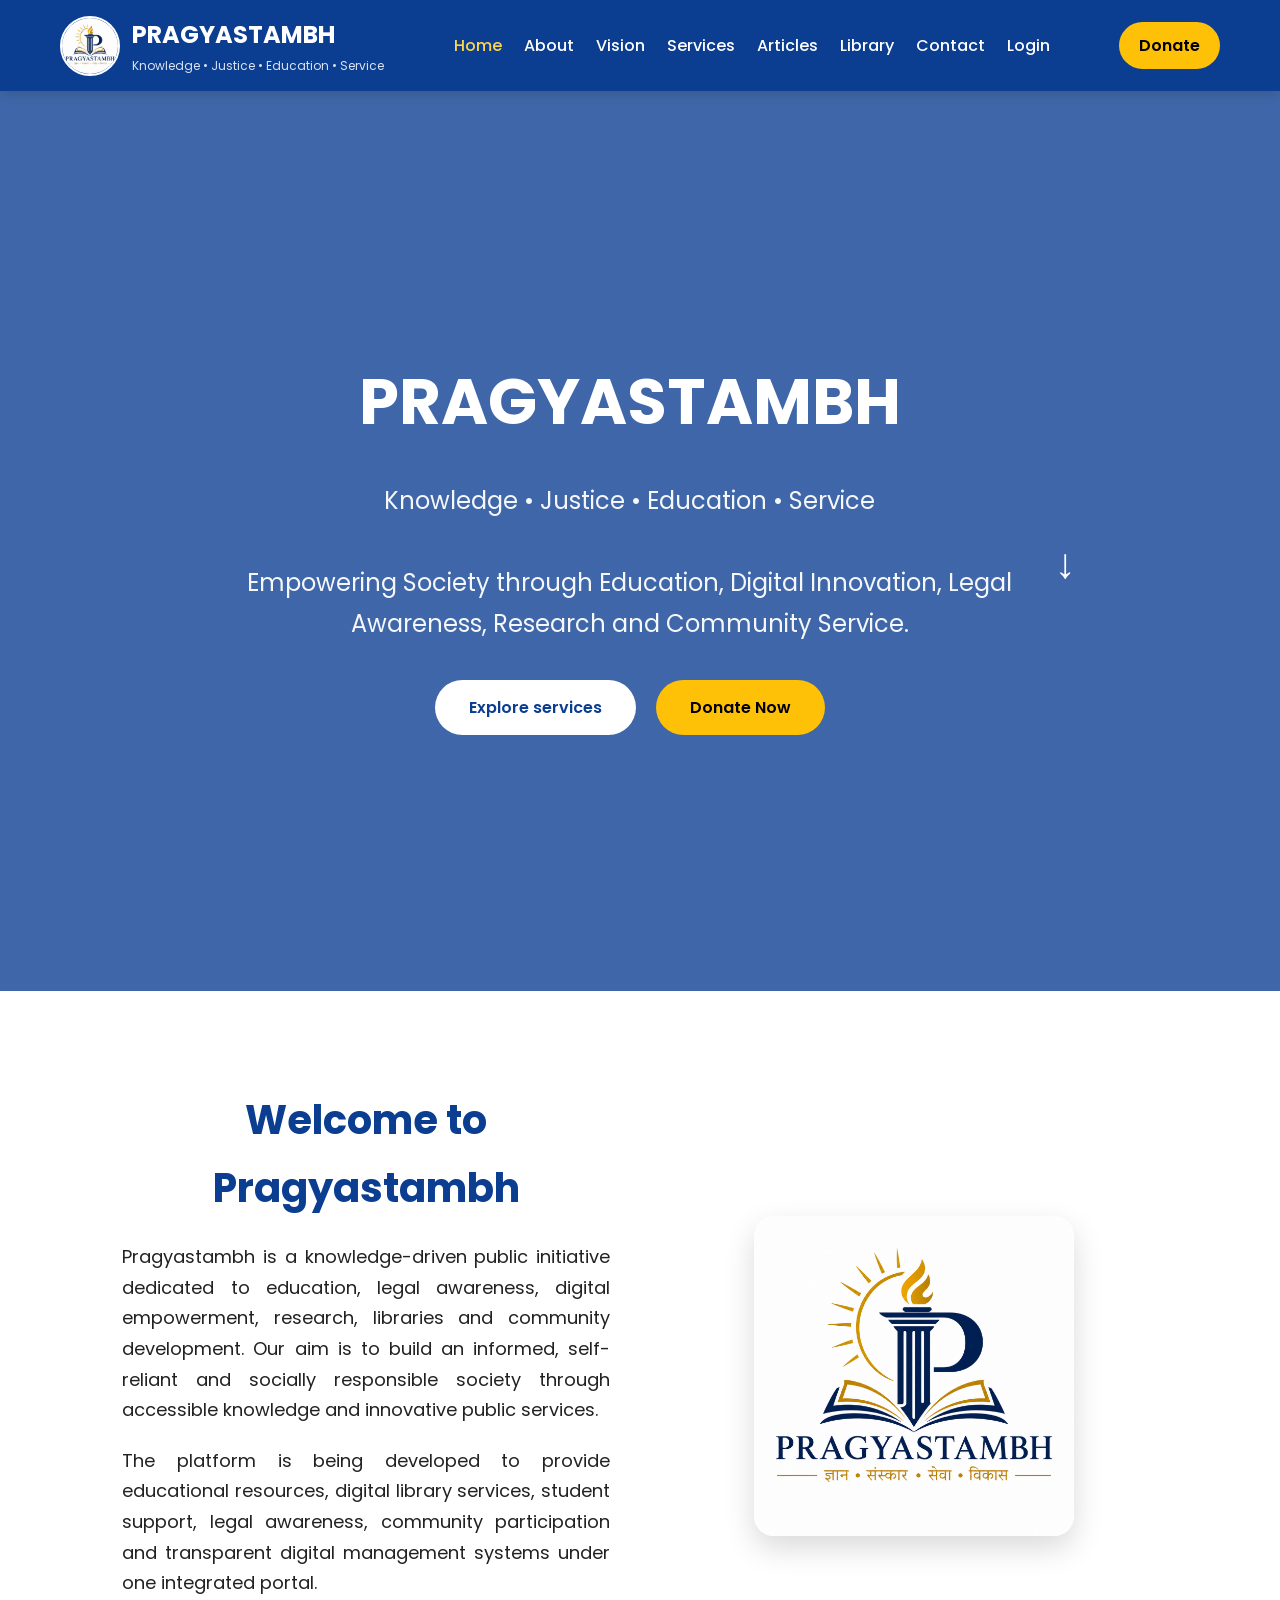
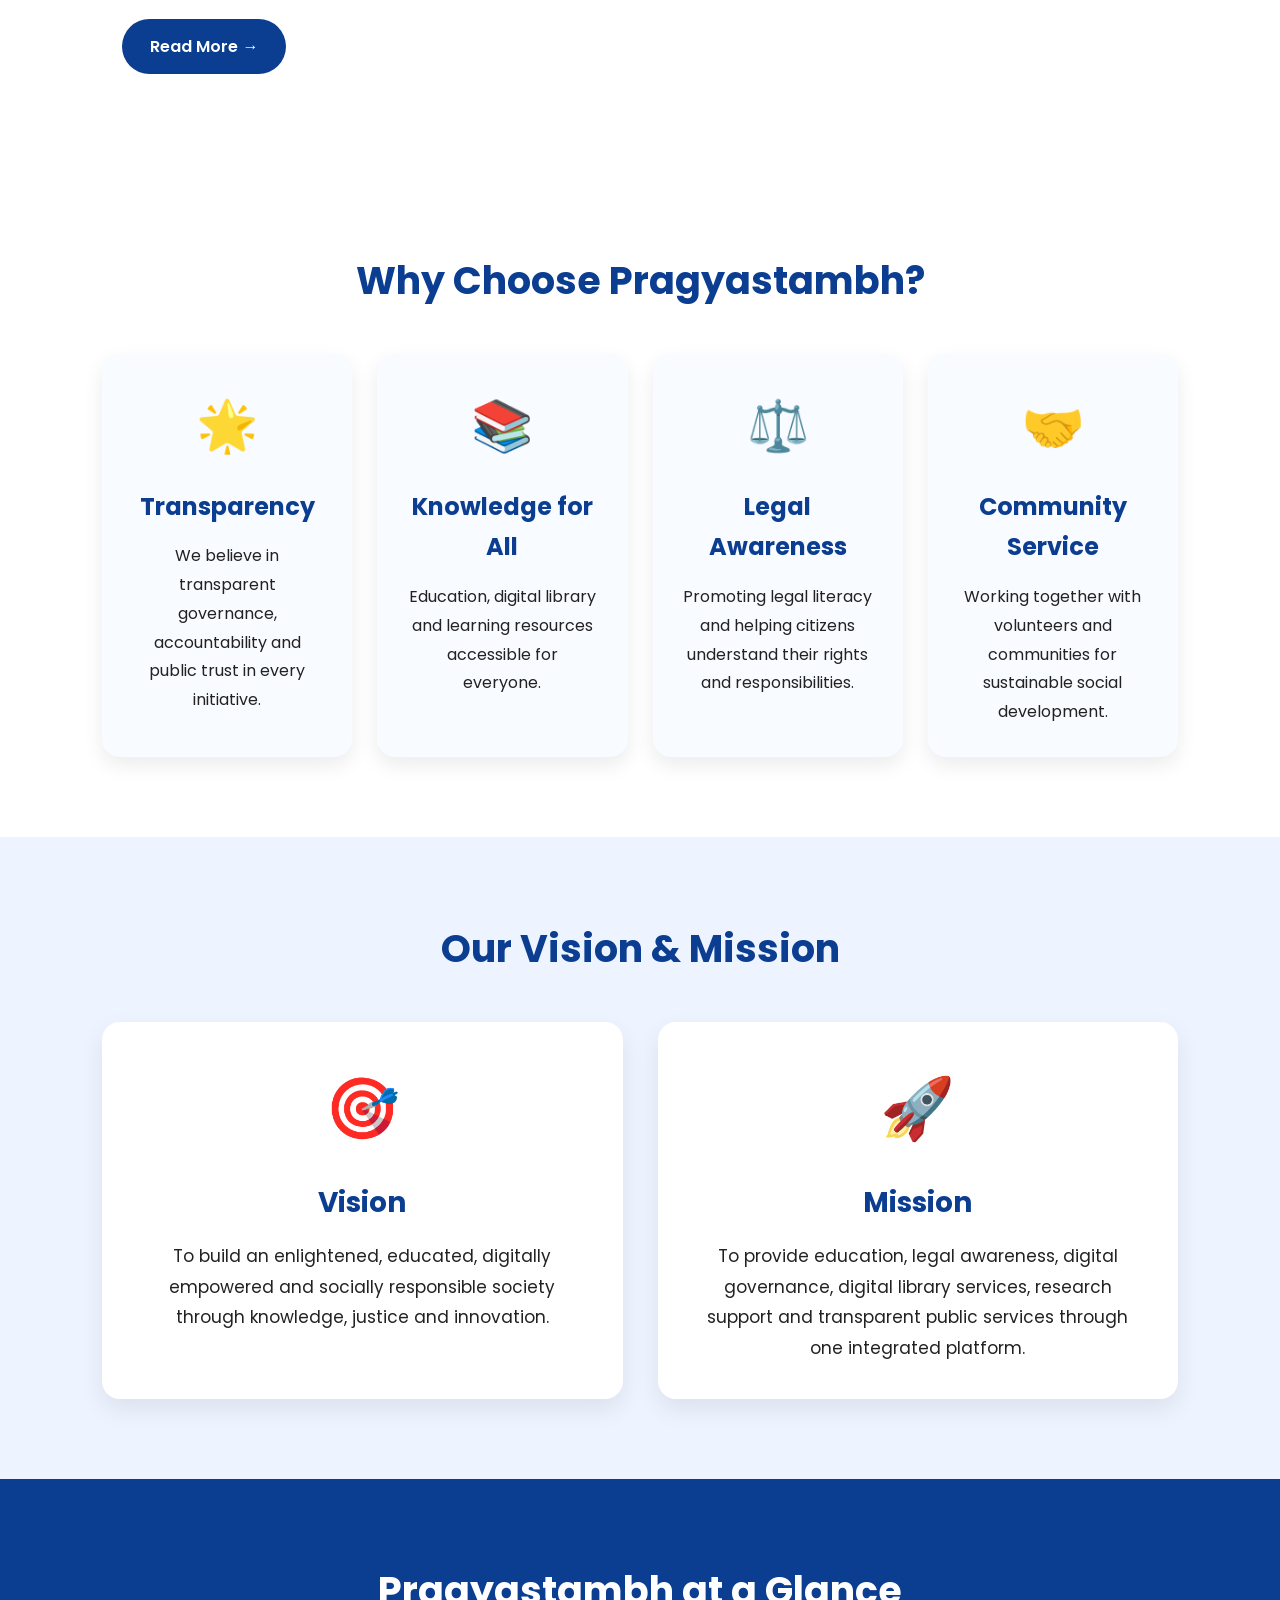
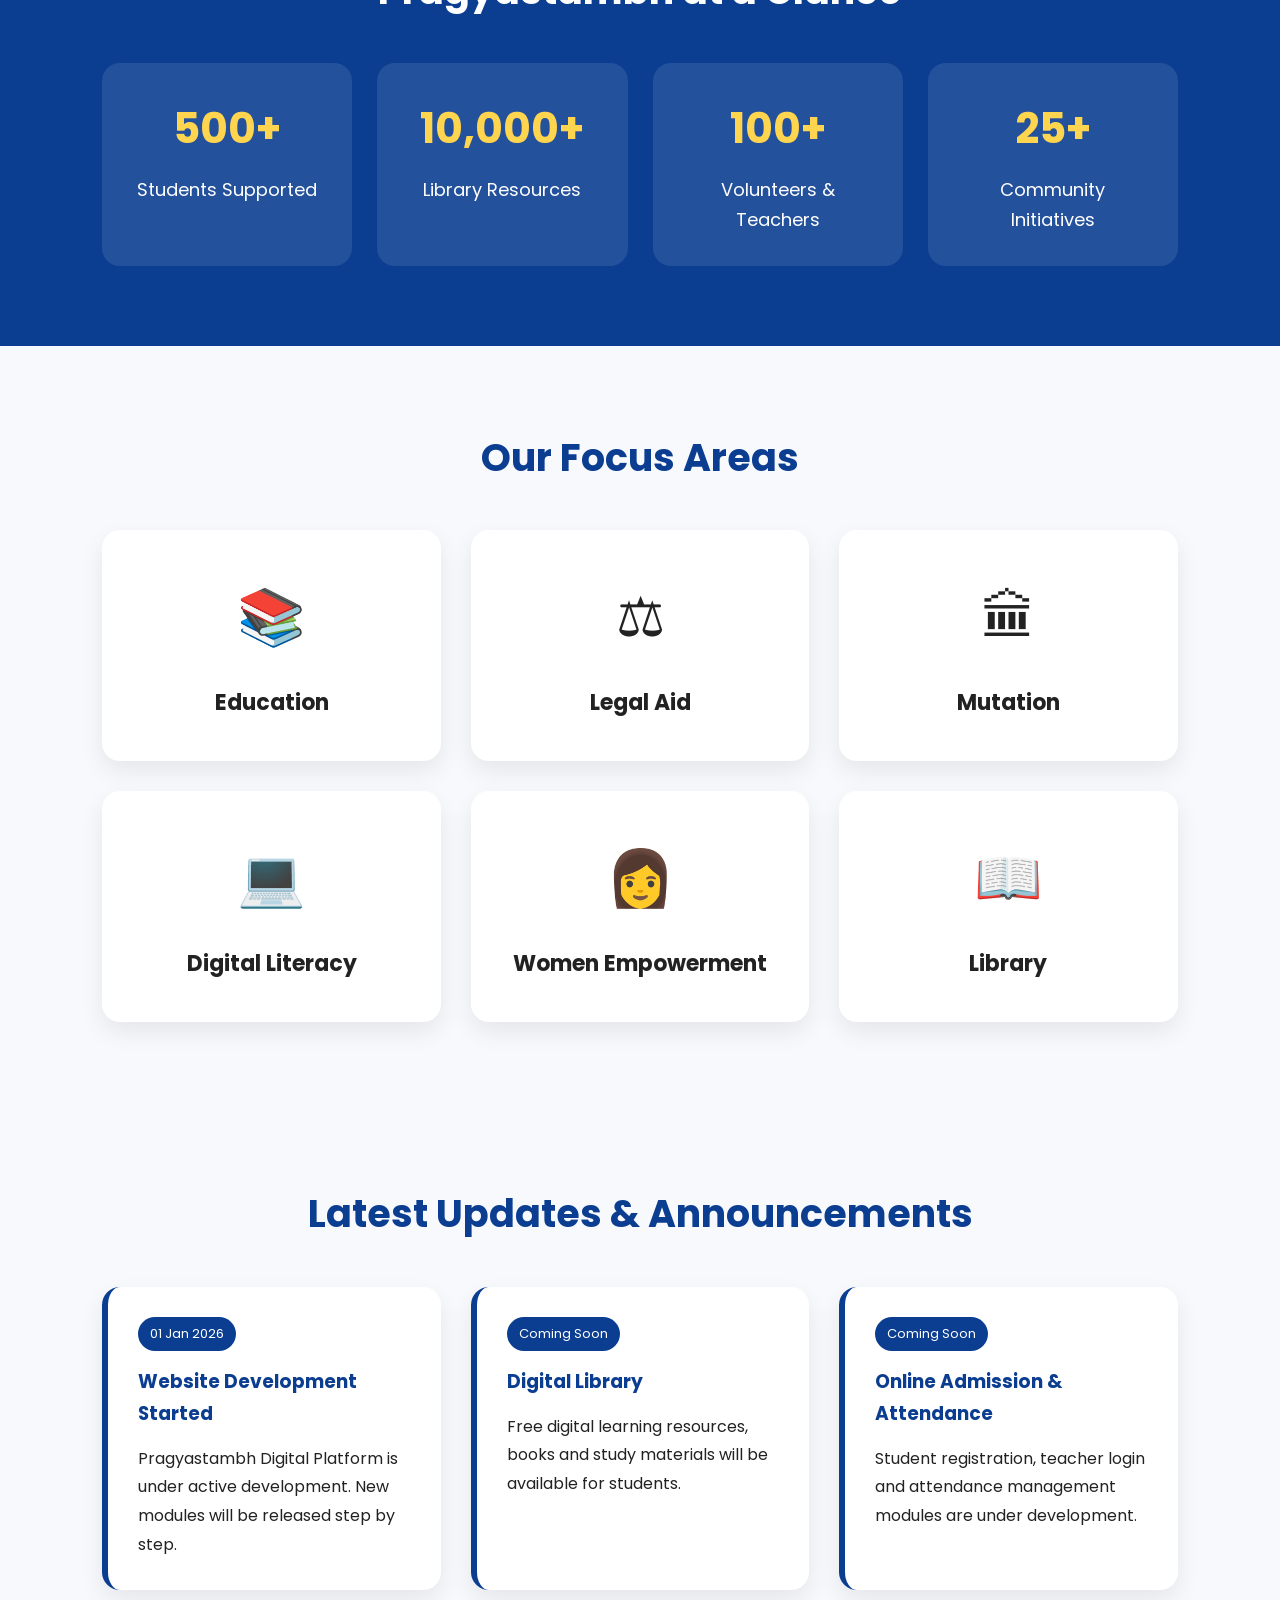
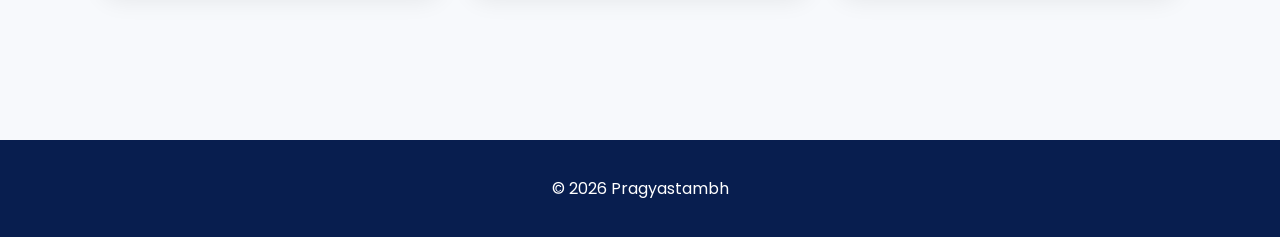
==== commit af124fa4: "Update index.html" ====
--- a/index.html
+++ b/index.html
@@ -343,6 +343,40 @@
 
 </section>
 
+  <section class="updates">
+
+<h2>Latest Updates & Announcements</h2>
+
+<div class="updates-grid">
+
+<div class="update-card">
+<span class="date">01 Jan 2026</span>
+<h3>Website Development Started</h3>
+<p>
+Pragyastambh Digital Platform is under active development. New modules will be released step by step.
+</p>
+</div>
+
+<div class="update-card">
+<span class="date">Coming Soon</span>
+<h3>Digital Library</h3>
+<p>
+Free digital learning resources, books and study materials will be available for students.
+</p>
+</div>
+
+<div class="update-card">
+<span class="date">Coming Soon</span>
+<h3>Online Admission & Attendance</h3>
+<p>
+Student registration, teacher login and attendance management modules are under development.
+</p>
+</div>
+
+</div>
+
+  </section>
+
 <footer>
 
 © 2026 Pragyastambh
--- a/css/style.css
+++ b/css/style.css
@@ -563,6 +563,128 @@
 
 }
 
+   /* =======================
+WHY CHOOSE US
+======================= */
+
+.why-us{
+    background:#ffffff;
+}
+
+.why-grid{
+    display:grid;
+    grid-template-columns:repeat(auto-fit,minmax(250px,1fr));
+    gap:25px;
+    margin-top:40px;
+}
+
+.why-box{
+    background:#f8fbff;
+    border-radius:18px;
+    padding:30px;
+    text-align:center;
+    box-shadow:0 8px 20px rgba(0,0,0,.08);
+    transition:.3s;
+}
+
+.why-box:hover{
+    transform:translateY(-8px);
+}
+
+.why-icon{
+    font-size:50px;
+    margin-bottom:18px;
+}
+
+.why-box h3{
+    color:#0B3D91;
+    margin-bottom:15px;
+    font-size:24px;
+}
+
+.why-box p{
+    font-size:16px;
+    line-height:1.8;
+}
+
+/* =======================
+LATEST UPDATES
+======================= */
+
+.updates{
+
+background:#f7f9fc;
+
+}
+
+.updates-grid{
+
+display:grid;
+
+grid-template-columns:repeat(auto-fit,minmax(300px,1fr));
+
+gap:30px;
+
+margin-top:40px;
+
+}
+
+.update-card{
+
+background:#ffffff;
+
+padding:30px;
+
+border-radius:18px;
+
+box-shadow:0 10px 25px rgba(0,0,0,.08);
+
+transition:.3s;
+
+border-left:6px solid #0B3D91;
+
+}
+
+.update-card:hover{
+
+transform:translateY(-8px);
+
+}
+
+.date{
+
+display:inline-block;
+
+background:#0B3D91;
+
+color:white;
+
+padding:6px 12px;
+
+border-radius:20px;
+
+font-size:13px;
+
+margin-bottom:15px;
+
+}
+
+.update-card h3{
+
+color:#0B3D91;
+
+margin-bottom:15px;
+
+}
+
+.update-card p{
+
+font-size:16px;
+
+line-height:1.8;
+
+}
+
 /* =======================
 FOOTER
 ======================= */
--- a/css/mobile.css
+++ b/css/mobile.css
@@ -143,6 +143,19 @@
 .stat-box h3{
     font-size:36px;
     }
+
+    .why-grid{
+    grid-template-columns:1fr;
+}
+
+.why-box{
+    padding:25px;
+}
+    .updates-grid{
+
+grid-template-columns:1fr;
+
+    }
 .grid{
     grid-template-columns:1fr;
     gap:20px;
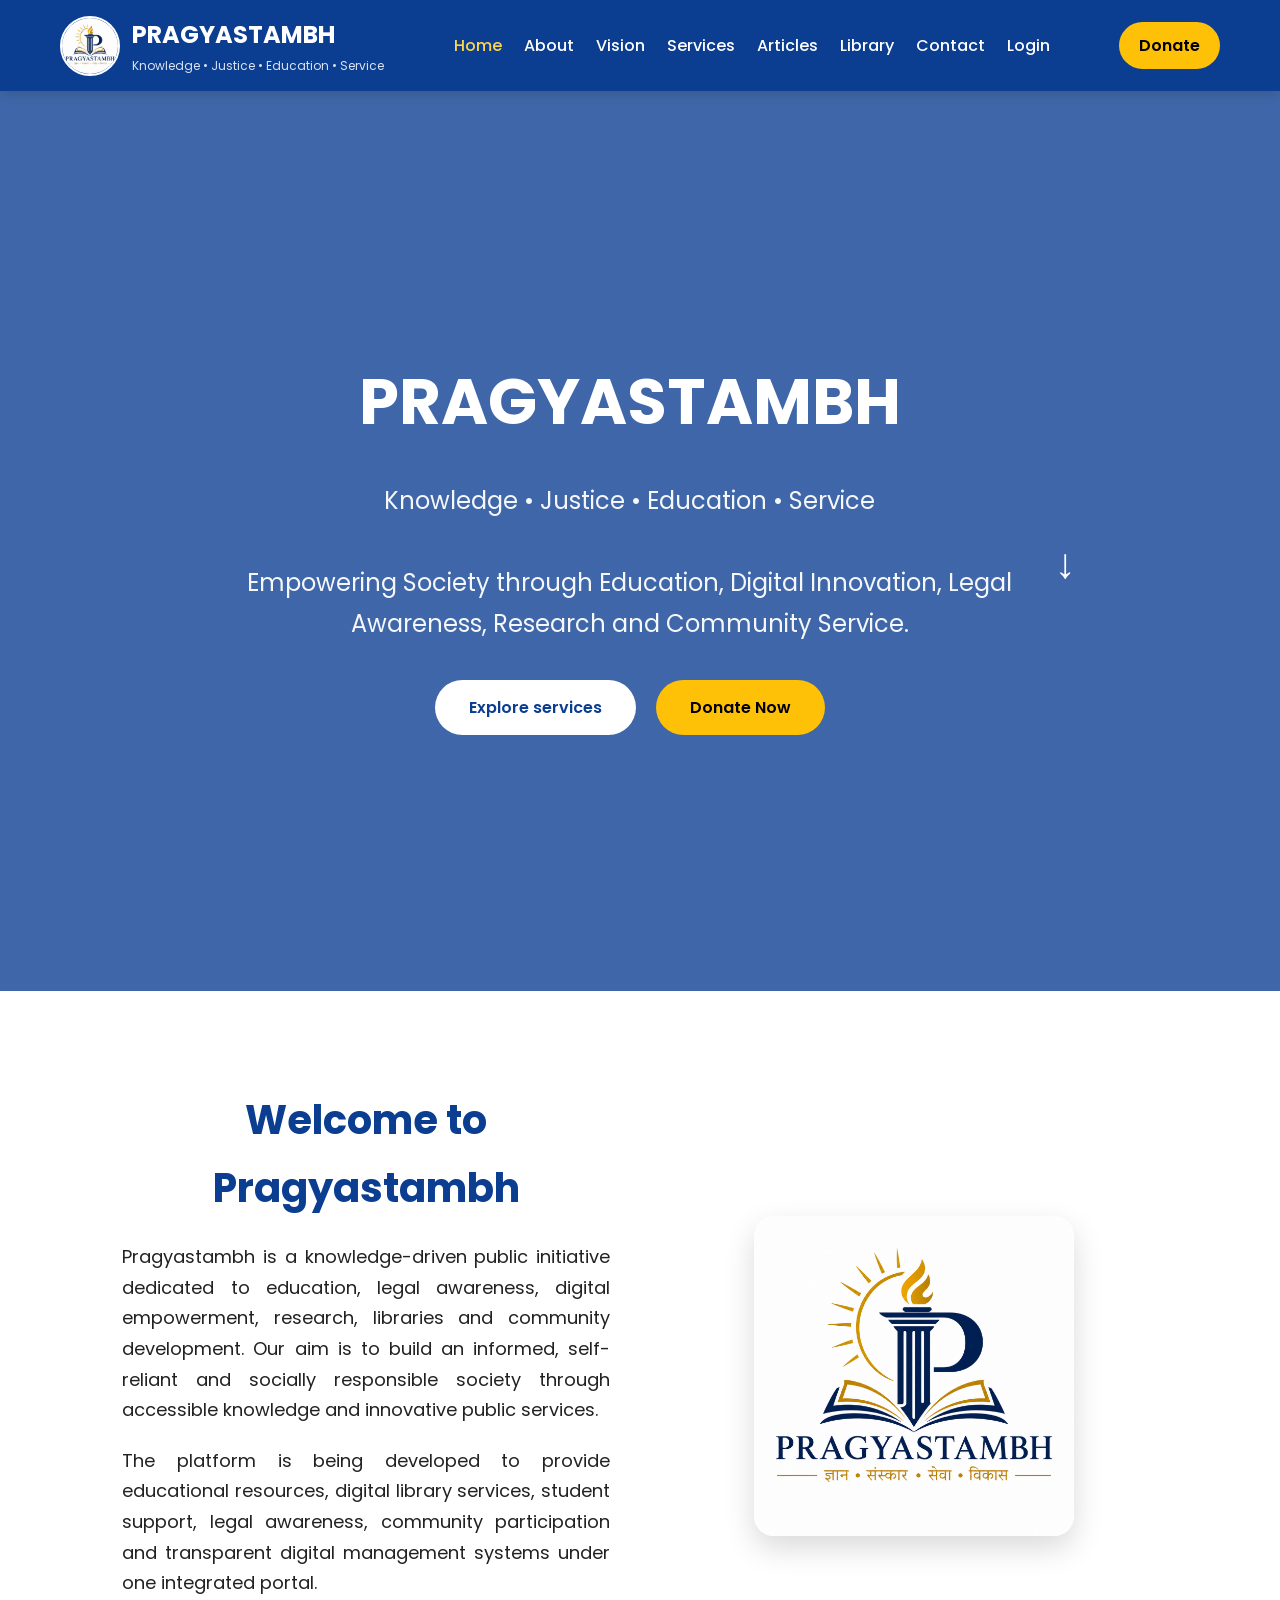
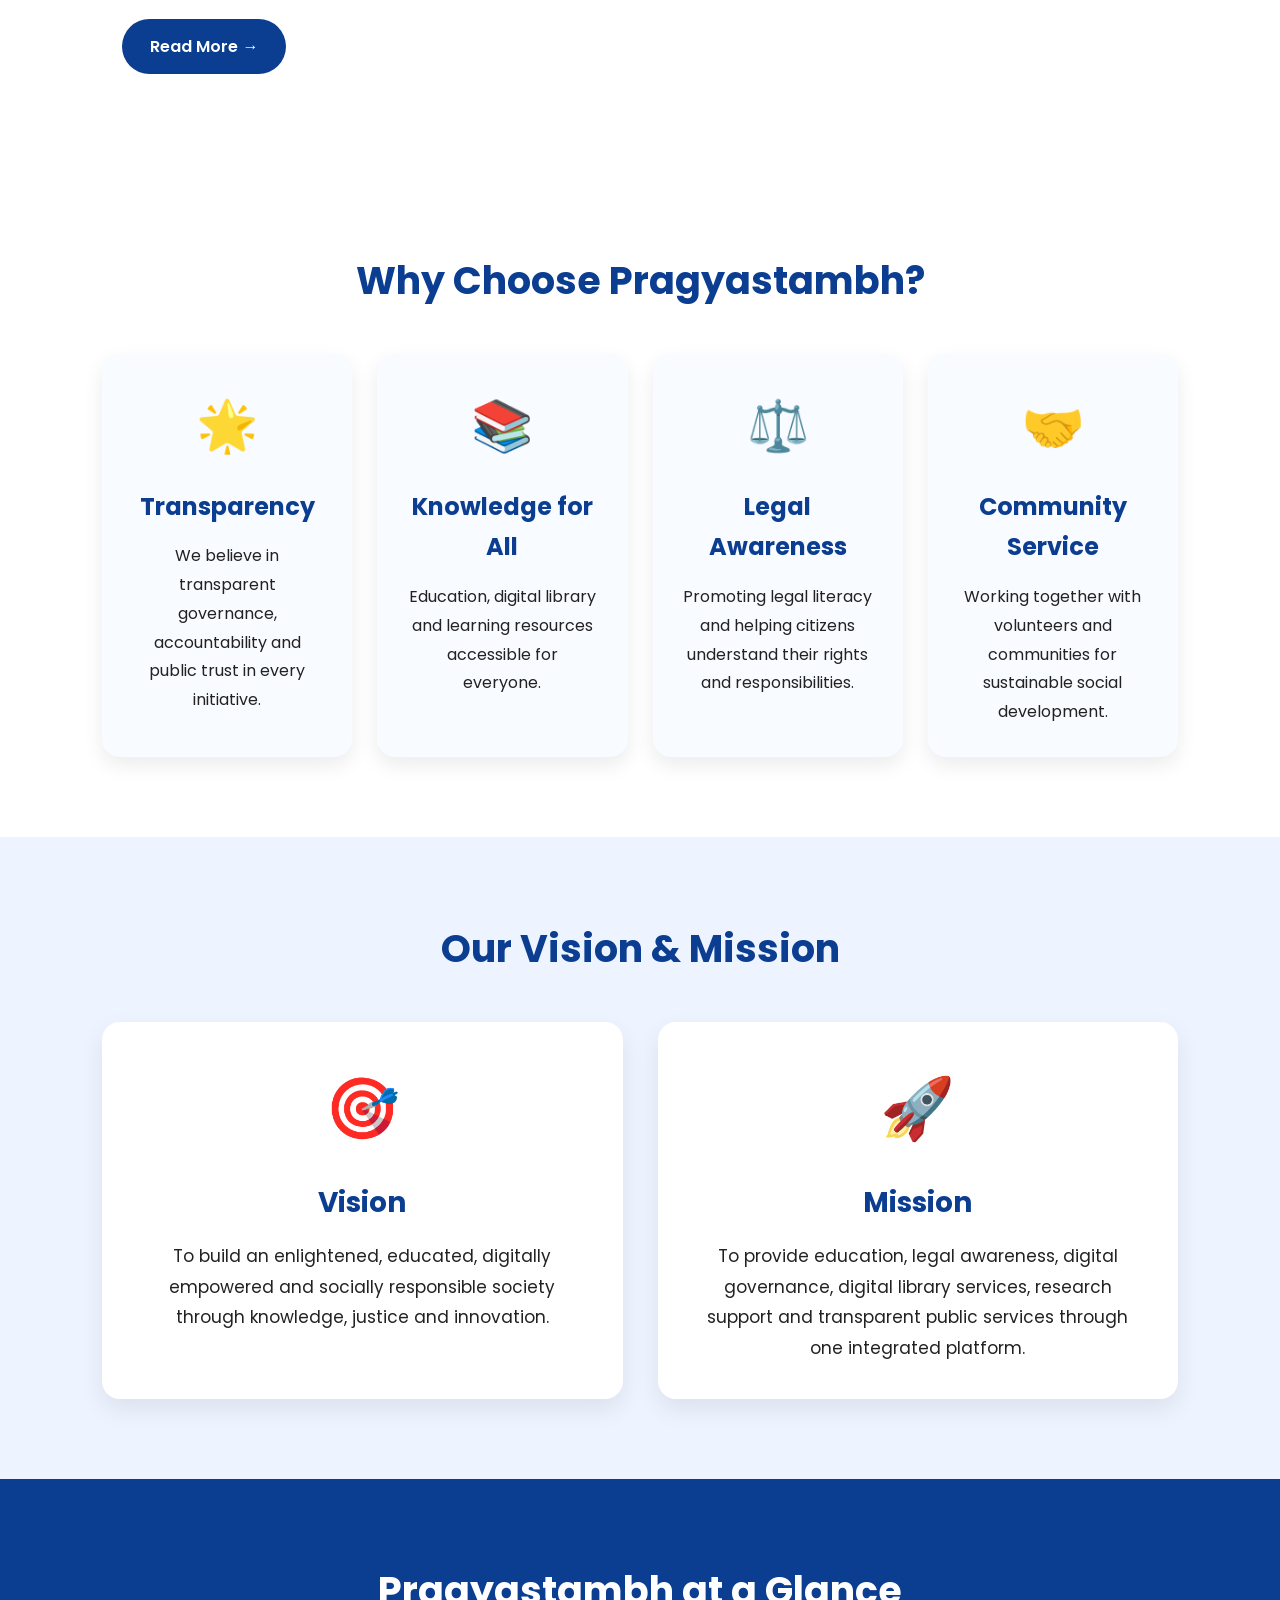
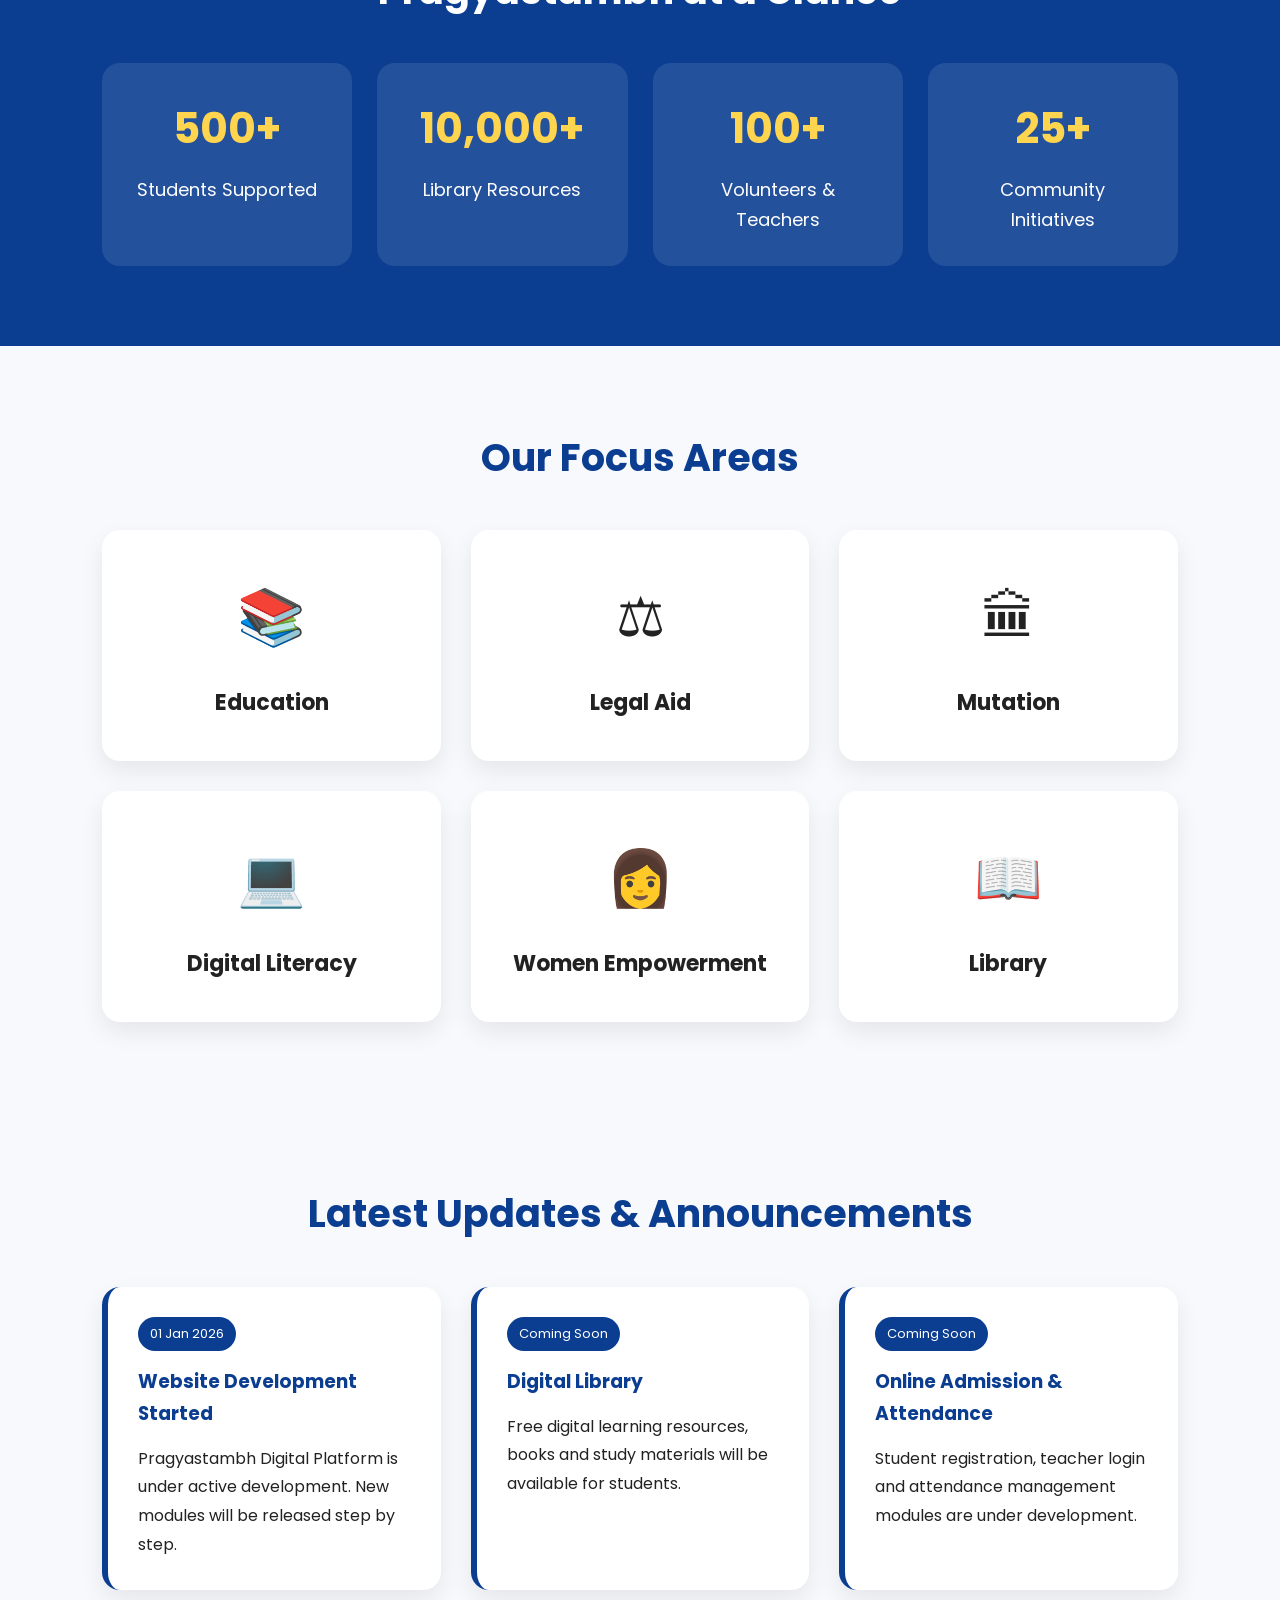
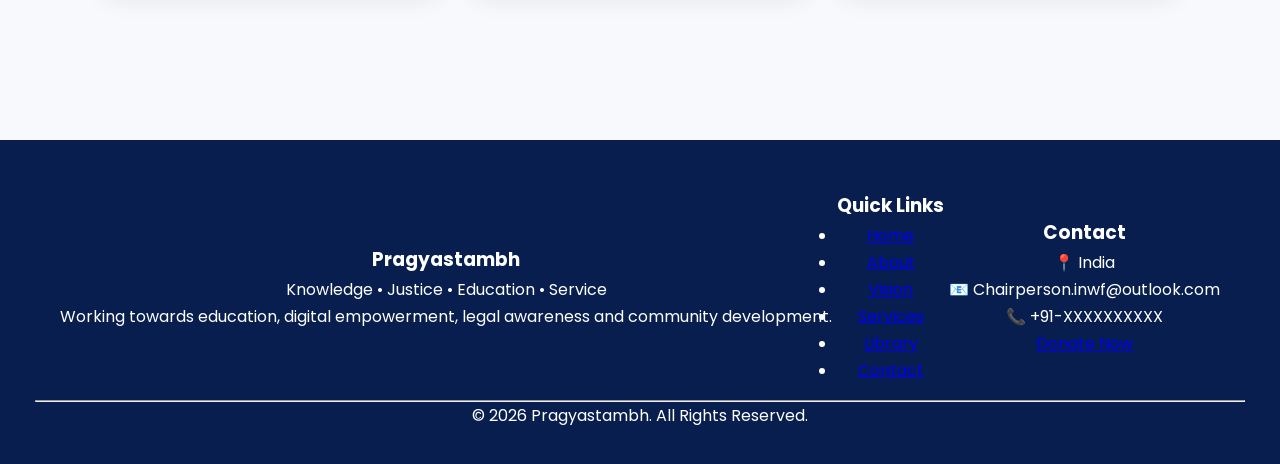
==== commit 6106aff4: "Update index.html" ====
--- a/index.html
+++ b/index.html
@@ -377,15 +377,72 @@
 
   </section>
 
-<footer>
-
-© 2026 Pragyastambh
-
-</footer>
-
-<script src="js/script.js"></script>
-  <script src="js/menu.js"></script>
-
-</body>
-
-</html>
+<footer class="footer">
+
+<div class="container footer-container">
+
+<div class="footer-column">
+
+<h3>Pragyastambh</h3>
+
+<p>
+Knowledge • Justice • Education • Service
+</p>
+
+<p>
+Working towards education, digital empowerment, legal awareness and community development.
+</p>
+
+</div>
+
+<div class="footer-column">
+
+<h3>Quick Links</h3>
+
+<ul>
+
+<li><a href="index.html">Home</a></li>
+
+<li><a href="about.html">About</a></li>
+
+<li><a href="vision.html">Vision</a></li>
+
+<li><a href="services.html">Services</a></li>
+
+<li><a href="library.html">Library</a></li>
+
+<li><a href="contact.html">Contact</a></li>
+
+</ul>
+
+</div>
+
+<div class="footer-column">
+
+<h3>Contact</h3>
+
+<p>📍 India</p>
+
+<p>📧 Chairperson.inwf@outlook.com </p>
+
+<p>📞 +91-XXXXXXXXXX</p>
+
+<a href="donate.html" class="footer-donate">
+
+Donate Now
+
+</a>
+
+</div>
+
+</div>
+
+<hr>
+
+<p class="copyright">
+
+© 2026 Pragyastambh. All Rights Reserved.
+
+</p>
+
+  </footer>
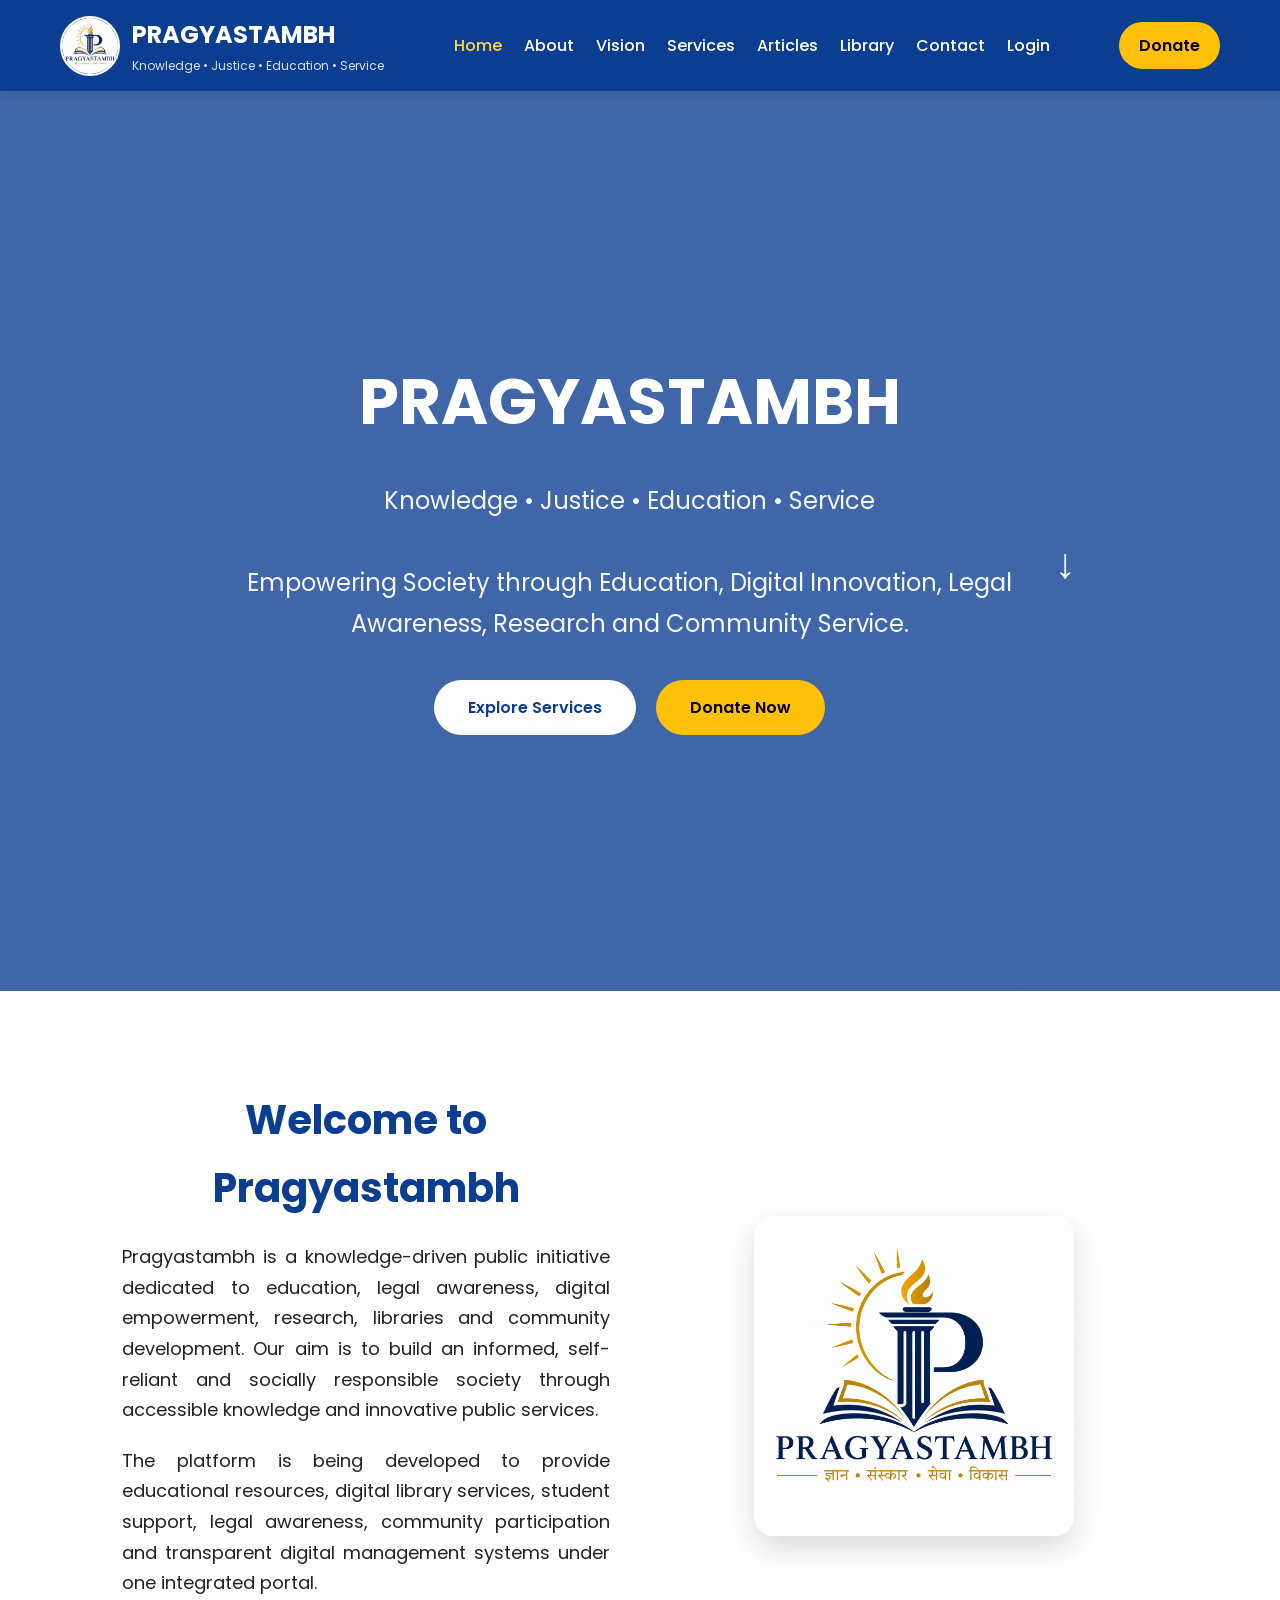
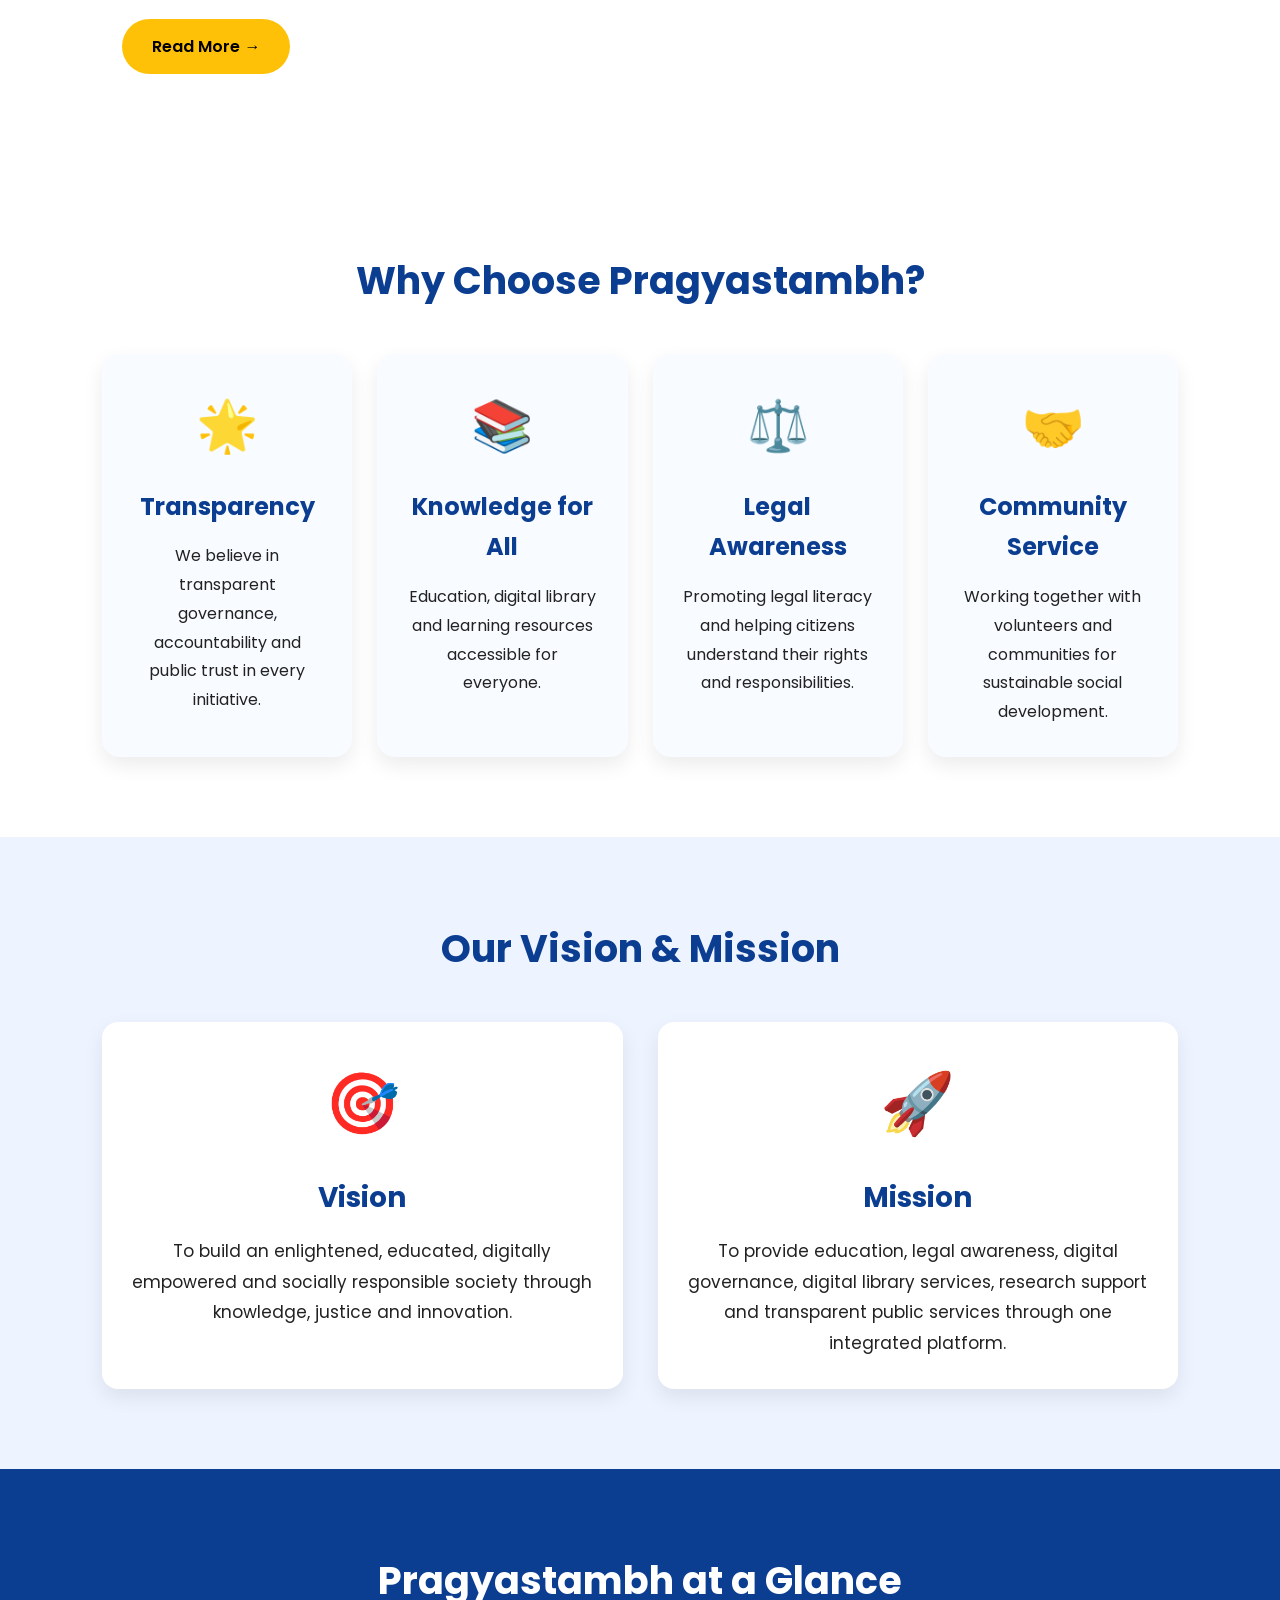
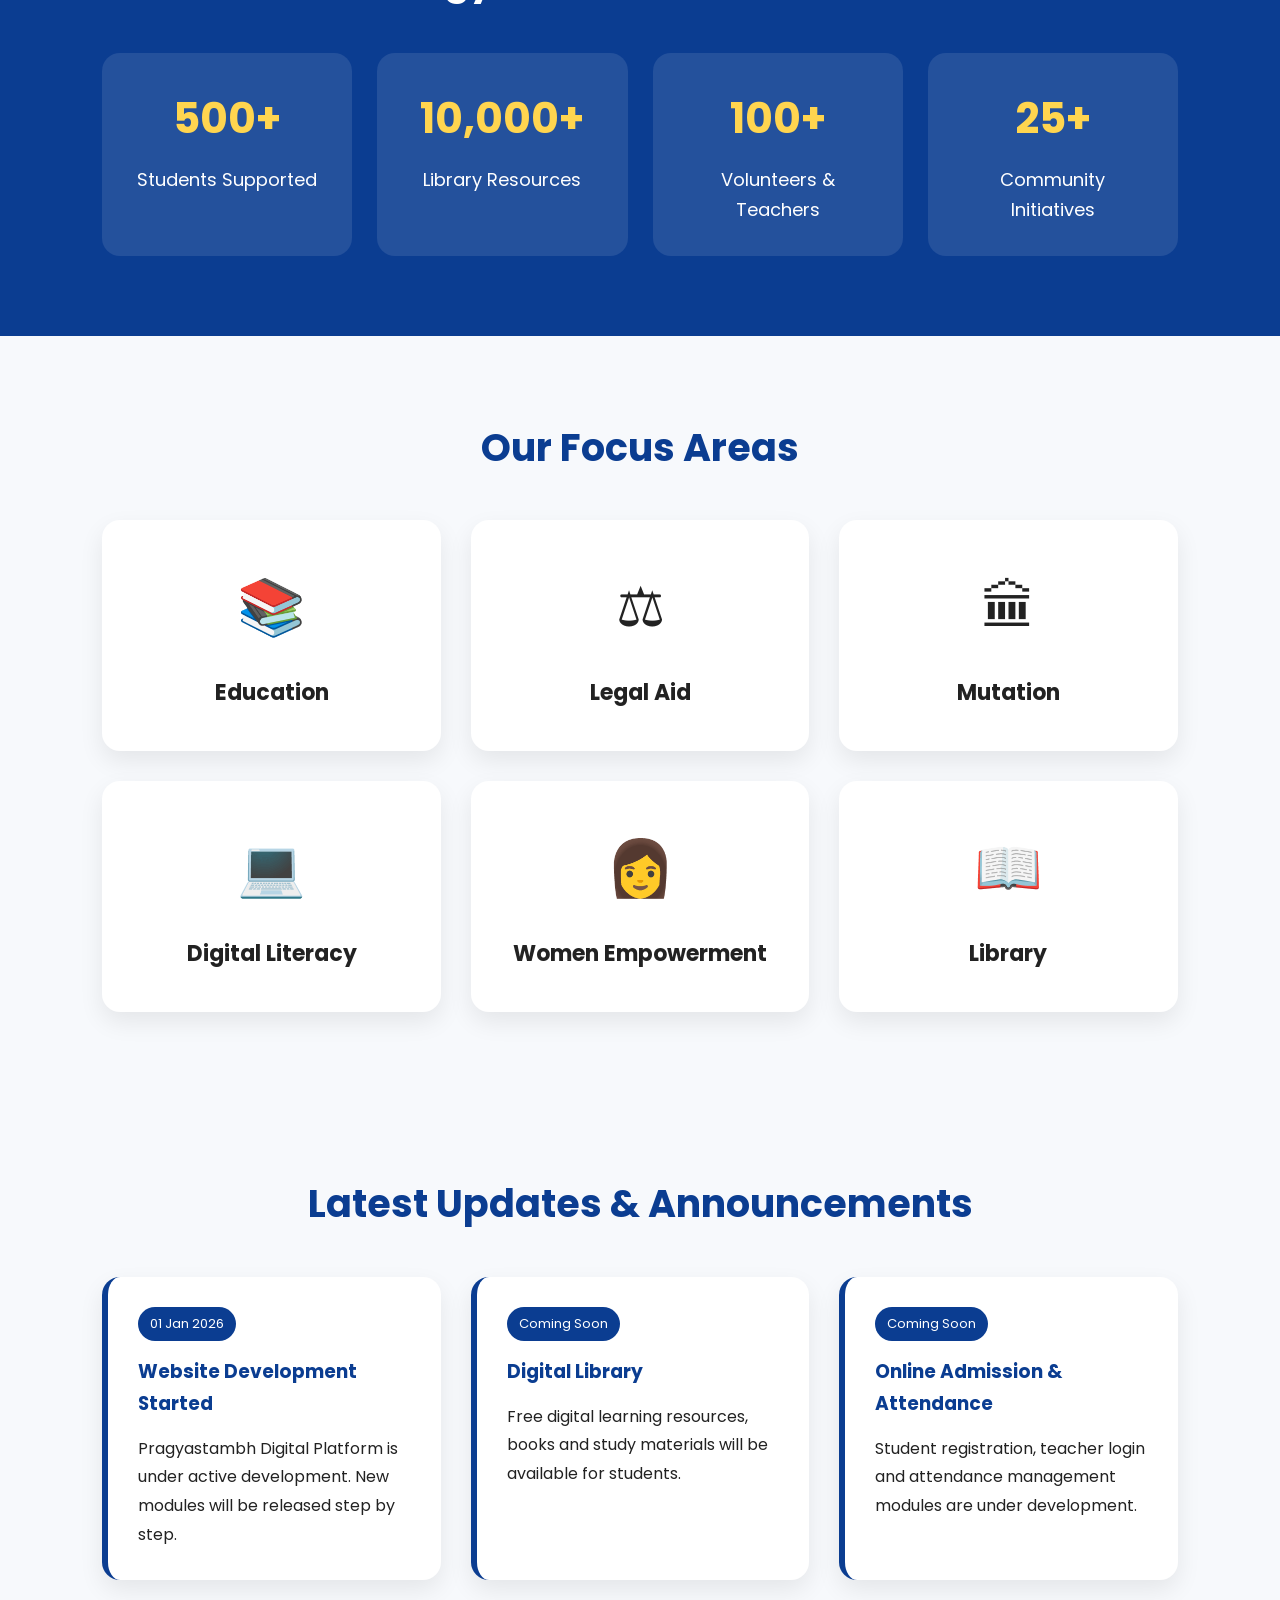
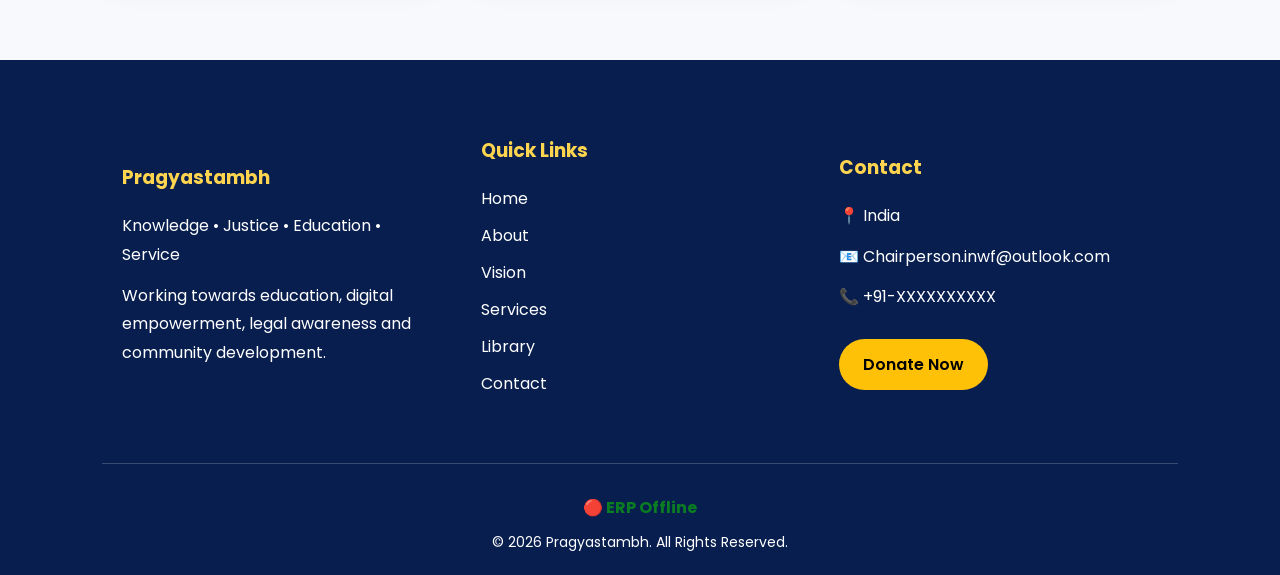
==== commit 937feafc: "Update index.html" ====
--- a/index.html
+++ b/index.html
@@ -5,8 +5,7 @@
 
 <meta charset="UTF-8">
 
-<meta name="viewport"
-content="width=device-width,initial-scale=1.0">
+<meta name="viewport" content="width=device-width,initial-scale=1.0">
 
 <title>Pragyastambh</title>
 
@@ -29,8 +28,6 @@
 
 <body>
 
-<header>
-
 <header class="header">
 
 <div class="container">
@@ -95,7 +92,7 @@
 
 <h1>
 
-PRAGYASTAMBH 
+PRAGYASTAMBH
 
 </h1>
 
@@ -115,7 +112,7 @@
 
 <a href="services.html">
 
-Explore services
+Explore Services
 
 </a>
 
@@ -128,321 +125,436 @@
 </div>
 
 </div>
+
 <div class="scroll-down">
 
 ↓
 
 </div>
 
+  </section>
+  <section class="welcome">
+
+<div class="container">
+
+<div class="welcome-text">
+
+<h2>Welcome to Pragyastambh</h2>
+
+<p>
+
+Pragyastambh is a knowledge-driven public initiative dedicated to education, legal awareness, digital empowerment, research, libraries and community development. Our aim is to build an informed, self-reliant and socially responsible society through accessible knowledge and innovative public services.
+
+</p>
+
+<p>
+
+The platform is being developed to provide educational resources, digital library services, student support, legal awareness, community participation and transparent digital management systems under one integrated portal.
+
+</p>
+
+<a href="about.html" class="read-btn">
+
+Read More →
+
+</a>
+
+</div>
+
+<div class="welcome-image">
+
+<img src="images/logo.png" alt="Pragyastambh Logo">
+
+</div>
+
+</div>
+
 </section>
 
-
-<section class="welcome">
-
-<div class="container">
-
-<div class="welcome-text">
-
-<h2>Welcome to Pragyastambh</h2>
-
-<p>
-
-Pragyastambh is a knowledge-driven public initiative dedicated to education, legal awareness, digital empowerment, research, libraries and community development. Our aim is to build an informed, self-reliant and socially responsible society through accessible knowledge and innovative public services.
-
-</p>
-
-<p>
-
-The platform is being developed to provide educational resources, digital library services, student support, legal awareness, community participation and transparent digital management systems under one integrated portal.
-
-</p>
-
-<a href="about.html" class="read-btn">
-
-Read More →
+<section class="why-us">
+
+<h2>Why Choose Pragyastambh?</h2>
+
+<div class="why-grid">
+
+<div class="why-box">
+
+<div class="why-icon">🌟</div>
+
+<h3>Transparency</h3>
+
+<p>
+
+We believe in transparent governance, accountability and public trust in every initiative.
+
+</p>
+
+</div>
+
+<div class="why-box">
+
+<div class="why-icon">📚</div>
+
+<h3>Knowledge for All</h3>
+
+<p>
+
+Education, digital library and learning resources accessible for everyone.
+
+</p>
+
+</div>
+
+<div class="why-box">
+
+<div class="why-icon">⚖️</div>
+
+<h3>Legal Awareness</h3>
+
+<p>
+
+Promoting legal literacy and helping citizens understand their rights and responsibilities.
+
+</p>
+
+</div>
+
+<div class="why-box">
+
+<div class="why-icon">🤝</div>
+
+<h3>Community Service</h3>
+
+<p>
+
+Working together with volunteers and communities for sustainable social development.
+
+</p>
+
+</div>
+
+</div>
+
+</section>
+
+<section class="vision">
+
+<h2>Our Vision & Mission</h2>
+
+<div class="vision-grid">
+
+<div class="vision-box">
+
+<div class="icon">🎯</div>
+
+<h3>Vision</h3>
+
+<p>
+
+To build an enlightened, educated, digitally empowered and socially responsible society through knowledge, justice and innovation.
+
+</p>
+
+</div>
+
+<div class="vision-box">
+
+<div class="icon">🚀</div>
+
+<h3>Mission</h3>
+
+<p>
+
+To provide education, legal awareness, digital governance, digital library services, research support and transparent public services through one integrated platform.
+
+</p>
+
+</div>
+
+</div>
+
+</section>
+
+<section class="stats">
+
+<h2>Pragyastambh at a Glance</h2>
+
+<div class="stats-grid">
+
+<div class="stat-box">
+
+<h3>500+</h3>
+
+<p>Students Supported</p>
+
+</div>
+
+<div class="stat-box">
+
+<h3>10,000+</h3>
+
+<p>Library Resources</p>
+
+</div>
+
+<div class="stat-box">
+
+<h3>100+</h3>
+
+<p>Volunteers & Teachers</p>
+
+</div>
+
+<div class="stat-box">
+
+<h3>25+</h3>
+
+<p>Community Initiatives</p>
+
+</div>
+
+</div>
+
+</section>
+
+<section class="services">
+
+<h2>
+
+Our Focus Areas
+
+</h2>
+
+<div class="grid">
+
+<div>
+
+📚
+
+<h3>Education</h3>
+
+</div>
+
+<div>
+
+⚖
+
+<h3>Legal Aid</h3>
+
+</div>
+
+<div>
+
+🏛
+
+<h3>Mutation</h3>
+
+</div>
+
+<div>
+
+💻
+
+<h3>Digital Literacy</h3>
+
+</div>
+
+<div>
+
+👩
+
+<h3>Women Empowerment</h3>
+
+</div>
+
+<div>
+
+📖
+
+<h3>Library</h3>
+
+</div>
+
+</div>
+
+</section>
+
+<section class="updates">
+
+<h2>Latest Updates & Announcements</h2>
+
+<div class="updates-grid">
+
+<div class="update-card">
+
+<span class="date">01 Jan 2026</span>
+
+<h3>Website Development Started</h3>
+
+<p>
+
+Pragyastambh Digital Platform is under active development. New modules will be released step by step.
+
+</p>
+
+</div>
+
+<div class="update-card">
+
+<span class="date">Coming Soon</span>
+
+<h3>Digital Library</h3>
+
+<p>
+
+Free digital learning resources, books and study materials will be available for students.
+
+</p>
+
+</div>
+
+<div class="update-card">
+
+<span class="date">Coming Soon</span>
+
+<h3>Online Admission & Attendance</h3>
+
+<p>
+
+Student registration, teacher login and attendance management modules are under development.
+
+</p>
+
+</div>
+
+</div>
+
+  </section>
+  <footer class="footer">
+
+<div class="container footer-container">
+
+<div class="footer-column">
+
+<h3>Pragyastambh</h3>
+
+<p>
+
+Knowledge • Justice • Education • Service
+
+</p>
+
+<p>
+
+Working towards education, digital empowerment, legal awareness and community development.
+
+</p>
+
+</div>
+
+<div class="footer-column">
+
+<h3>Quick Links</h3>
+
+<ul>
+
+<li><a href="index.html">Home</a></li>
+
+<li><a href="about.html">About</a></li>
+
+<li><a href="vision.html">Vision</a></li>
+
+<li><a href="services.html">Services</a></li>
+
+<li><a href="library.html">Library</a></li>
+
+<li><a href="contact.html">Contact</a></li>
+
+</ul>
+
+</div>
+
+<div class="footer-column">
+
+<h3>Contact</h3>
+
+<p>📍 India</p>
+
+<p>📧 Chairperson.inwf@outlook.com</p>
+
+<p>📞 +91-XXXXXXXXXX</p>
+
+<a href="donate.html" class="footer-donate">
+
+Donate Now
 
 </a>
 
 </div>
 
-<div class="welcome-image">
-
-<img src="images/logo.png" alt="Pragyastambh Logo">
-
-</div>
-
-</div>
-
-</section>
-
-  <section class="why-us">
-
-<h2>Why Choose Pragyastambh?</h2>
-
-<div class="why-grid">
-
-<div class="why-box">
-<div class="why-icon">🌟</div>
-<h3>Transparency</h3>
-<p>
-We believe in transparent governance, accountability and public trust in every initiative.
-</p>
-</div>
-
-<div class="why-box">
-<div class="why-icon">📚</div>
-<h3>Knowledge for All</h3>
-<p>
-Education, digital library and learning resources accessible for everyone.
-</p>
-</div>
-
-<div class="why-box">
-<div class="why-icon">⚖️</div>
-<h3>Legal Awareness</h3>
-<p>
-Promoting legal literacy and helping citizens understand their rights and responsibilities.
-</p>
-</div>
-
-<div class="why-box">
-<div class="why-icon">🤝</div>
-<h3>Community Service</h3>
-<p>
-Working together with volunteers and communities for sustainable social development.
-</p>
-</div>
-
-</div>
-
-  </section>
-  
-<section class="vision">
-
-<h2>Our Vision & Mission</h2>
-
-<div class="vision-grid">
-
-<div class="vision-box">
-
-<div class="icon">🎯</div>
-
-<h3>Vision</h3>
-
-<p>
-To build an enlightened, educated, digitally empowered and socially responsible society through knowledge, justice and innovation.
-</p>
-
-</div>
-
-<div class="vision-box">
-
-<div class="icon">🚀</div>
-
-<h3>Mission</h3>
-
-<p>
-To provide education, legal awareness, digital governance, digital library services, research support and transparent public services through one integrated platform.
-</p>
-
-</div>
-
-</div>
-
-  </section>
-
-<section class="stats">
-
-<h2>Pragyastambh at a Glance</h2>
-
-<div class="stats-grid">
-
-<div class="stat-box">
-<h3>500+</h3>
-<p>Students Supported</p>
-</div>
-
-<div class="stat-box">
-<h3>10,000+</h3>
-<p>Library Resources</p>
-</div>
-
-<div class="stat-box">
-<h3>100+</h3>
-<p>Volunteers & Teachers</p>
-</div>
-
-<div class="stat-box">
-<h3>25+</h3>
-<p>Community Initiatives</p>
-</div>
-
-</div>
-
-</section>
-  
-<section class="services">
-
-<h2>
-
-Our Focus Areas
-
-</h2>
-
-<div class="grid">
-
-<div>
-
-📚
-
-<h3>Education</h3>
-
-</div>
-
-<div>
-
-⚖
-
-<h3>Legal Aid</h3>
-
-</div>
-
-<div>
-
-🏛
-
-<h3>Mutation</h3>
-
-</div>
-
-<div>
-
-💻
-
-<h3>Digital Literacy</h3>
-
-</div>
-
-<div>
-
-👩
-
-<h3>Women Empowerment</h3>
-
-</div>
-
-<div>
-
-📖
-
-<h3>Library</h3>
-
-</div>
-
-</div>
-
-</section>
-
-  <section class="updates">
-
-<h2>Latest Updates & Announcements</h2>
-
-<div class="updates-grid">
-
-<div class="update-card">
-<span class="date">01 Jan 2026</span>
-<h3>Website Development Started</h3>
-<p>
-Pragyastambh Digital Platform is under active development. New modules will be released step by step.
-</p>
-</div>
-
-<div class="update-card">
-<span class="date">Coming Soon</span>
-<h3>Digital Library</h3>
-<p>
-Free digital learning resources, books and study materials will be available for students.
-</p>
-</div>
-
-<div class="update-card">
-<span class="date">Coming Soon</span>
-<h3>Online Admission & Attendance</h3>
-<p>
-Student registration, teacher login and attendance management modules are under development.
-</p>
-</div>
-
-</div>
-
-  </section>
-
-<footer class="footer">
-
-<div class="container footer-container">
-
-<div class="footer-column">
-
-<h3>Pragyastambh</h3>
-
-<p>
-Knowledge • Justice • Education • Service
-</p>
-
-<p>
-Working towards education, digital empowerment, legal awareness and community development.
-</p>
-
-</div>
-
-<div class="footer-column">
-
-<h3>Quick Links</h3>
-
-<ul>
-
-<li><a href="index.html">Home</a></li>
-
-<li><a href="about.html">About</a></li>
-
-<li><a href="vision.html">Vision</a></li>
-
-<li><a href="services.html">Services</a></li>
-
-<li><a href="library.html">Library</a></li>
-
-<li><a href="contact.html">Contact</a></li>
-
-</ul>
-
-</div>
-
-<div class="footer-column">
-
-<h3>Contact</h3>
-
-<p>📍 India</p>
-
-<p>📧 Chairperson.inwf@outlook.com </p>
-
-<p>📞 +91-XXXXXXXXXX</p>
-
-<a href="donate.html" class="footer-donate">
-
-Donate Now
-
-</a>
-
-</div>
-
 </div>
 
 <hr>
 
+<div id="erp-status"
+style="text-align:center;padding:10px;font-weight:bold;color:#0a7d22;">
+
+Connecting ERP...
+
+</div>
+
 <p class="copyright">
 
 © 2026 Pragyastambh. All Rights Reserved.
 
 </p>
 
-  </footer>
+</footer>
+
+<script src="js/config.js"></script>
+
+<script src="js/api.js"></script>
+
+<script src="js/menu.js"></script>
+
+<script src="js/script.js"></script>
+
+<script>
+
+document.addEventListener("DOMContentLoaded", async function () {
+
+    const status = document.getElementById("erp-status");
+
+    try {
+
+        const result = await api("systemInfo");
+
+        console.log(result);
+
+        if (status) {
+
+            status.innerHTML =
+            "🟢 ERP Online | Version " + result.version;
+
+        }
+
+    } catch (error) {
+
+        console.error(error);
+
+        if (status) {
+
+            status.innerHTML =
+            "🔴 ERP Offline";
+
+        }
+
+    }
+
+});
+
+</script>
+
+</body>
+
+  </html>
--- a/css/style.css
+++ b/css/style.css
@@ -689,16 +689,251 @@
 FOOTER
 ======================= */
 
-footer{
-
-background:#081E4F;
+
+.footer{
+    background:#081E4F;
+    color:white;
+    padding:60px 8% 20px;
+}
+
+.footer-container{
+    display:grid;
+    grid-template-columns:repeat(auto-fit,minmax(250px,1fr));
+    gap:40px;
+}
+
+.footer-column h3{
+    margin-bottom:18px;
+    color:#FFD54F;
+}
+
+.footer-column p{
+    margin-bottom:12px;
+    line-height:1.8;
+}
+
+.footer-column ul{
+    list-style:none;
+    padding:0;
+}
+
+.footer-column ul li{
+    margin-bottom:10px;
+}
+
+.footer-column ul li a{
+    color:white;
+    text-decoration:none;
+}
+
+.footer-column ul li a:hover{
+    color:#FFD54F;
+}
+
+.footer-donate{
+    display:inline-block;
+    margin-top:15px;
+    background:#FFC107;
+    color:#000;
+    text-decoration:none;
+    padding:12px 24px;
+    border-radius:30px;
+    font-weight:600;
+}
+
+.footer hr{
+    margin:40px 0 20px;
+    border:none;
+    border-top:1px solid rgba(255,255,255,.2);
+}
+
+.copyright{
+    text-align:center;
+    font-size:14px;
+}
+/* ABOUT PAGE */
+
+.page-banner{
+    background:#0B3D91;
+    color:#fff;
+    text-align:center;
+    padding:100px 20px;
+}
+
+.about-section .container,
+.vision-mission .container{
+    display:flex;
+    align-items:center;
+    justify-content:space-between;
+    gap:40px;
+    flex-wrap:wrap;
+}
+
+.about-text,
+.about-image,
+.vision-box,
+.mission-box{
+    flex:1;
+}
+
+.about-image img{
+    max-width:320px;
+    width:100%;
+    display:block;
+    margin:auto;
+}
+
+.vision-box,
+.mission-box{
+    background:#fff;
+    padding:30px;
+    border-radius:16px;
+    box-shadow:0 8px 20px rgba(0,0,0,.08);
+   }
+/* ==========================
+   LIBRARY PAGE
+========================== */
+
+.library-hero{
+
+background:linear-gradient(rgba(11,61,145,.85),rgba(11,61,145,.85));
+
+color:#fff;
+
+text-align:center;
+
+padding:90px 20px;
+
+}
+
+.library-hero h1{
+
+font-size:48px;
+
+margin-bottom:15px;
+
+}
+
+.library-hero p{
+
+font-size:20px;
+
+opacity:.9;
+
+}
+
+.library-intro{
+
+max-width:1000px;
+
+margin:auto;
+
+text-align:center;
+
+padding:70px 20px;
+
+}
+
+.library-search{
+
+display:flex;
+
+justify-content:center;
+
+gap:10px;
+
+padding:20px;
+
+flex-wrap:wrap;
+
+}
+
+.library-search input{
+
+width:420px;
+
+max-width:90%;
+
+padding:14px;
+
+border:1px solid #ccc;
+
+border-radius:30px;
+
+font-size:16px;
+
+}
+
+.library-search button{
+
+padding:14px 28px;
+
+background:#0B3D91;
 
 color:white;
 
+border:none;
+
+border-radius:30px;
+
+cursor:pointer;
+
+}
+
+.library-search button:hover{
+
+background:#072b68;
+
+}
+
+.library-category{
+
+padding:70px 8%;
+
+}
+
+.library-login{
+
+background:#eef4ff;
+
 text-align:center;
 
-padding:35px;
-
-margin-top:70px;
-
-  }
+padding:70px 20px;
+
+margin-top:40px;
+
+}
+
+.library-login p{
+
+max-width:700px;
+
+margin:20px auto;
+
+}
+
+.read-btn{
+
+display:inline-block;
+
+background:#FFC107;
+
+color:#000;
+
+padding:14px 30px;
+
+border-radius:30px;
+
+text-decoration:none;
+
+font-weight:600;
+
+transition:.3s;
+
+}
+
+.read-btn:hover{
+
+transform:translateY(-3px);
+
+   }
--- a/css/mobile.css
+++ b/css/mobile.css
@@ -165,8 +165,51 @@
     padding:30px;
 }
 
-footer{
-    padding:25px;
-}
-
-}
+.footer-container{
+    grid-template-columns:1fr;
+    text-align:center;
+}
+
+.footer-column ul{
+    padding:0;
+}
+
+.footer-column ul li{
+    list-style:none;
+    }
+
+.about-section .container,
+.vision-mission .container{
+    flex-direction:column;
+    text-align:center;
+}
+    /* Library Page */
+
+@media(max-width:768px){
+
+.library-hero h1{
+
+font-size:34px;
+
+}
+
+.library-hero p{
+
+font-size:17px;
+
+}
+
+.library-search{
+
+flex-direction:column;
+
+align-items:center;
+
+}
+
+.library-search input{
+
+width:100%;
+
+}
+}
